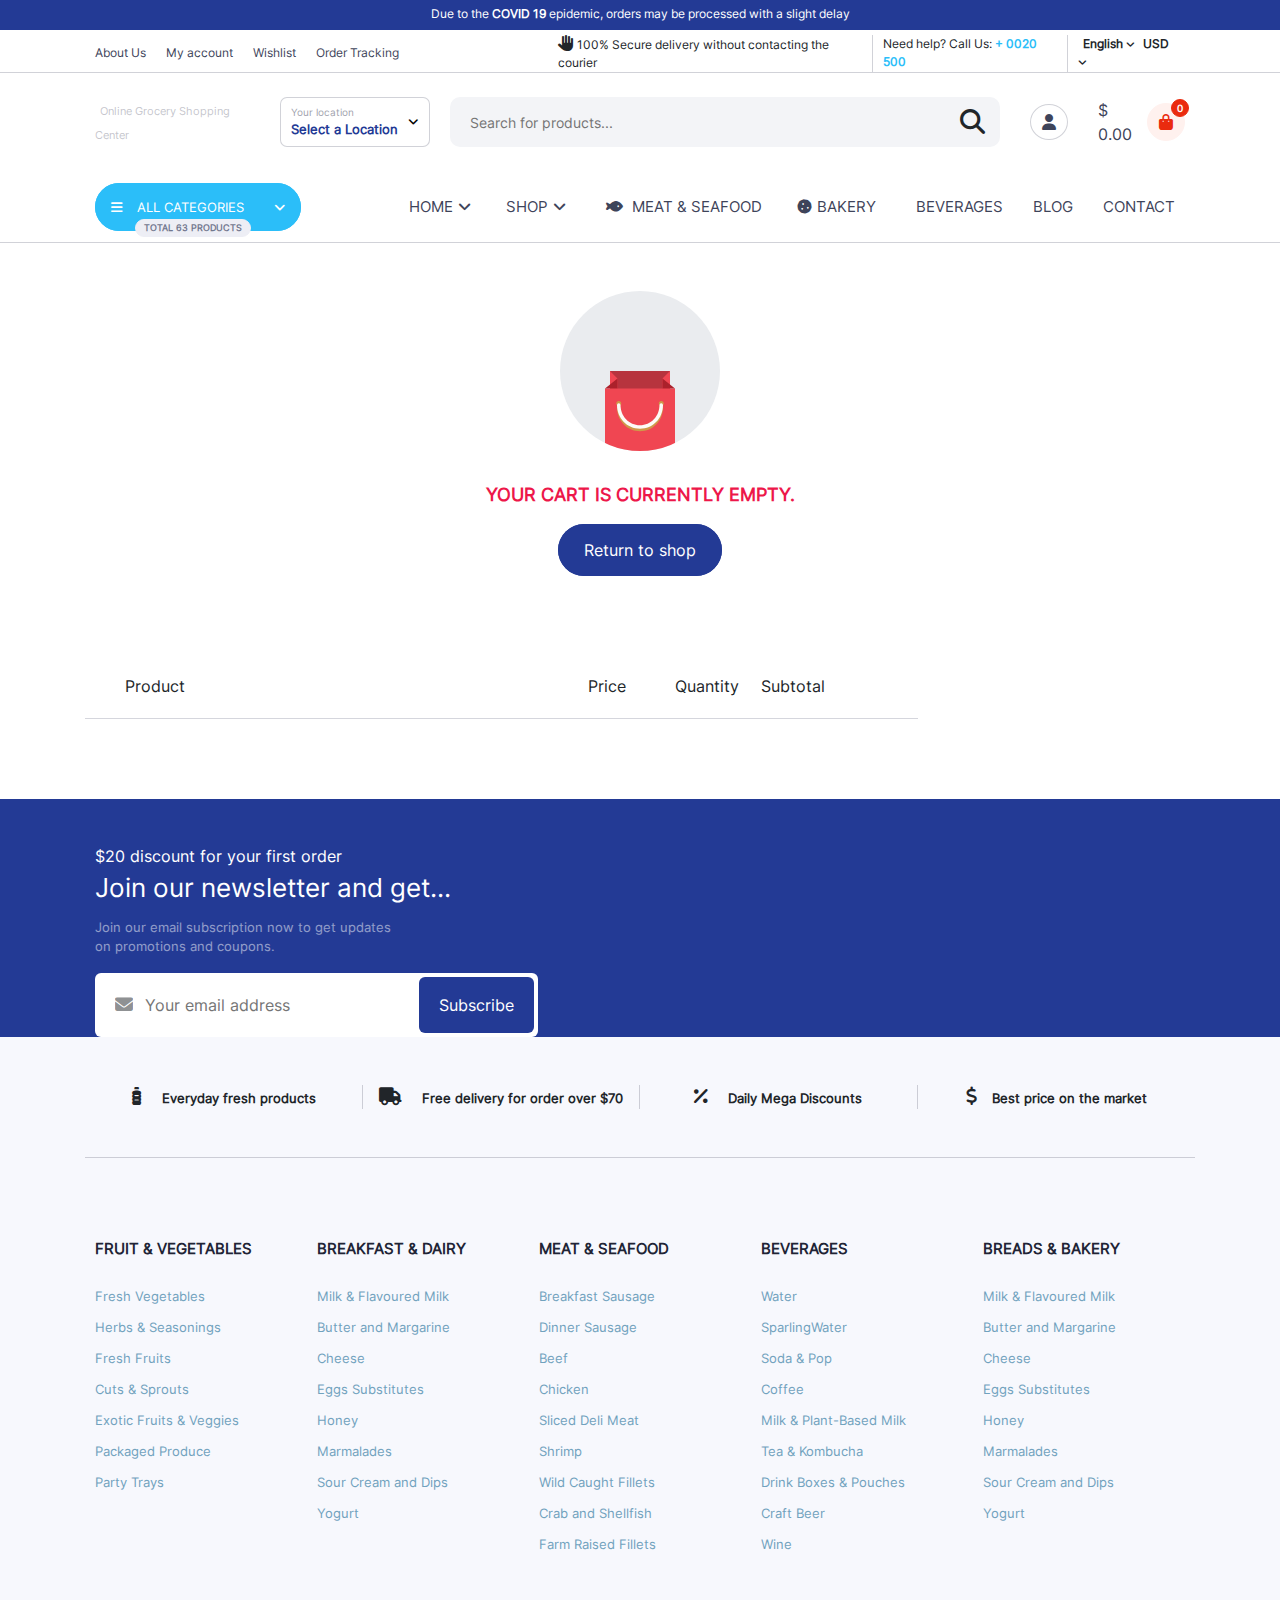
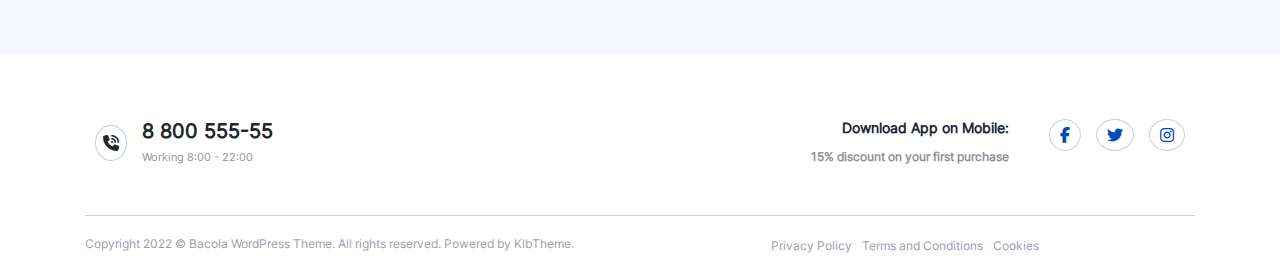
==== cart.html @ cf92d52d "create basket" ====
<!DOCTYPE html>
<html lang="en">

<head>
    <meta charset="UTF-8">
    <meta http-equiv="X-UA-Compatible" content="IE=edge">
    <meta name="viewport" content="width=device-width, initial-scale=1.0">
    <title>Bacola - Grocery Market and Food Theme</title>
    <link rel="stylesheet" href="https://cdnjs.cloudflare.com/ajax/libs/animate.css/4.1.1/animate.min.css" />
    <link rel="stylesheet" type="text/css" href="assets/slick/slick.css" />
    <link rel="stylesheet" type="text/css" href="assets/slick/slick-theme.css" />
    <link rel="stylesheet" href="assets/css/bootstrap.css">
    <link rel="stylesheet" href="assets/css/style.css">
    <link rel="icon" href="https://klbtheme.com/bacola/wp-content/uploads/2021/08/favicon.png">
    <link rel="stylesheet" href="https://cdnjs.cloudflare.com/ajax/libs/font-awesome/6.1.1/css/all.min.css">

</head>

<body>
    <header>
        <div class="header_top">
            <div class="container text-center">
                <span>Due to the <strong>COVID 19</strong> epidemic, orders may be processed with a slight delay</span>
            </div>
        </div>
        <div class="header_two">
            <div class="container">
                <div class="row align-items-center justify-content-between">
                    <div class="two_left col-lg-4">
                        <ul class="d-flex ">
                            <li><a href="">About Us</a></li>
                            <li><a href="">My account</a></li>
                            <li><a href="">Wishlist</a></li>
                            <li><a href="">Order Tracking</a></li>
                        </ul>
                    </div>
                    <div class="two_right  col-lg-7 ">
                        <div class="d-flex justify-content-end">
                            <div class="two_right_left  ">
                                <span><i class="fa-solid fa-hand hand"></i> 100% Secure delivery without contacting the
                                    courier</span>
                            </div>
                            <div class="two_right_center ">
                                <span>Need help? Call Us: <strong><a href="tel">+ 0020 500</a></strong></span>
                            </div>
                            <div class="two_right_right ">
                                <span class="lang">English <i class="fa-solid fa-angle-down"></i>
                                    <div class="lang_down">
                                        <ul>
                                            <li><span>English</span></li>
                                            <li><span>Spanish</span></li>
                                            <li><span>German</span></li>
                                        </ul>
                                    </div>
                                </span>
                                <span class="currency">USD <i class="fa-solid fa-angle-down"></i>
                                    <div class="lang_down">
                                        <ul>
                                            <li><span>USD</span></li>
                                            <li><span>INR</span></li>
                                            <li><span>GBP</span></li>
                                        </ul>
                                    </div>
                                </span>
                            </div>
                        </div>
                    </div>
                </div>
            </div>
        </div>
        <div class="header_three py-4">
            <div class="container">
                <div class="row">
                    <div class="header_three_left col-lg-2">
                        <a href="index.html"><img
                                src="https://klbtheme.com/bacola/wp-content/uploads/2021/04/bacola-logo.png" alt="">
                            <span>Online Grocery Shopping Center</span></a>
                    </div>
                    <div class="header_three_center col-lg-8 d-flex justify-content-between align-items-center">
                        <div class="location d-flex justify-content-end align-items-center">
                            <button id="myBtn" class="d-flex justify-content-end align-items-center">
                                <div class="location_left d-flex flex-column">
                                    <span class="location_top">Your location</span>
                                    <span class="location_bottom">Select a Location</span>
                                </div>
                                <div class="location_right">
                                    <i class="fa-solid fa-angle-down"></i>
                                </div>
                            </button>
                            <div id="myModal" class="modal">
                                <div class="modal-content ">
                                    <span class="close text-end">&times;</span>
                                    <h6>Choose your Delivery Location</h6>
                                    <p>Enter your address and we will specify the offer for your area.</p>
                                    <form action="">
                                        <i class="fa-solid fa-magnifying-glass"></i>
                                        <input type="text" placeholder="Search your area">
                                    </form>
                                    <div class="cities">
                                        <div class="place">
                                            Select A Location
                                        </div>
                                        <div class="place">
                                            Alabama
                                        </div>
                                        <div class="place">
                                            Alaska
                                        </div>
                                        <div class="place">
                                            Arizona
                                        </div>
                                        <div class="place">
                                            California
                                        </div>
                                        <div class="place">
                                            Colorado
                                        </div>
                                        <div class="place">
                                            Florida
                                        </div>
                                        <div class="place">
                                            Georgia
                                        </div>
                                        <div class="place">
                                            Kansas
                                        </div>
                                        <div class="place">
                                            Minnesota
                                        </div>
                                        <div class="place">
                                            New York
                                        </div>
                                        <div class="place">
                                            Washington
                                        </div>
                                    </div>
                                </div>
                            </div>
                        </div>
                        <div class="search">
                            <form action="">
                                <input type="text" placeholder="Search for products...">
                                <i class="fa-solid fa-magnifying-glass search_icon"></i>
                            </form>
                        </div>
                    </div>
                    <div class="header_three_right col-lg-2 d-flex  align-items-center">
                        <div class="login_btn">
                            <a href="">
                                <i class="fa-solid fa-user"></i>
                            </a>
                        </div>
                        <div class="basket_btn">
                            <a href="cart.html" class=" d-flex justify-content-end align-items-center">
                                <div class="cart_price">
                                    <span class="currency_symbol">$</span>
                                    <span class="price">0.00</span>
                                </div>
                                <div class="cart_icon">
                                    <i class="fa-solid fa-bag-shopping">
                                        <span id="prod_count" class="count">0</span>
                                    </i>

                                </div>
                            </a>
                        </div>
                    </div>
                </div>
            </div>
        </div>
        <div class="header_four py-2">
            <div class="container">
                <div class="row  align-items-center">
                    <div class="four_left col-lg-3">
                        <span class="four_span_top"><i class="fa-solid fa-bars bar"></i>ALL CATEGORIES<i
                                class="fa-solid fa-angle-down angel_categories"></i></span>
                        <span class="four_span_bottom">TOTAL 63 PRODUCTS</span>
                        <div class="four_left_categories">
                            <ul>
                                <li class="category_parent fresh"><a href=""><i class="fa-solid fa-apple-whole"></i>
                                        Fruit &
                                        Vegetabels <i class="fa-solid fa-angle-right icon_right"></i></a>
                                    <div class="fruit_dropdown">
                                        <ul>
                                            <li>Cuts & Sprouts</li>
                                            <li> Exotic Fruits & Veggies</li>
                                            <li>Fresh Fruits</li>
                                            <li>Fresh Vegetabels</li>
                                            <li>Herbs & Seasonings</li>
                                            <li>Packaged Produce</li>
                                            <li>Party Trays</li>
                                        </ul>
                                    </div>

                                </li>
                                <li class="category_parent"><a href=""><i class="fa-solid fa-bacon"></i> Meats &
                                        Seafood</a></li>
                                <li class="category_parent"><a href=""><i class="fa-solid fa-egg"></i>Breakfast &
                                        Dairy</a></li>
                                <li class="category_parent beverages"><a href=""><i
                                            class="fa-solid fa-mug-hot"></i>Beverages <i
                                            class="fa-solid fa-angle-right icon_right"></i></a>
                                    <div class="beverages_dropdown">
                                        <ul>
                                            <li>Coffee</li>
                                            <li>Craft Beer</li>
                                            <li>Drink Boxes & Pounches</li>
                                            <li>Milk & Plant-Based Milk</li>
                                            <li>Soda & Pop</li>
                                            <li>Sparkling Water</li>
                                            <li>Tea & Kombucha</li>
                                            <li>Water</li>
                                            <li>Wine</li>
                                        </ul>
                                    </div>
                                </li>
                                <li class="category_parent"><a href=""><i class="fa-solid fa-cookie"></i>Breads &
                                        Bakery</a></li>
                                <li class="category_parent"><a href=""><i class="fa-solid fa-snowflake"></i>Frozen
                                        Foods</a></li>
                                <li class="category_parent"><a href=""><i class="fa-solid fa-candy-cane"></i>Biscuit &
                                        Snacks</a></li>
                                <li class="category_parent"><a href=""><i class="fa-solid fa-seedling"></i>Grocery &
                                        Staples</a></li>
                            </ul>
                            <div class="link_ctgry">
                                <ul>
                                    <li class="link_category link-category_first"><a href="">Value of the Day</a>
                                    </li>
                                    <li class="link_category"><a href="">Top 100 Offers</a></li>
                                    <li class="link_category"><a href="">New Arrivals</a></li>
                                </ul>
                            </div>

                        </div>
                    </div>
                    <div class="four_right col-lg-9">
                        <ul class="d-flex justify-content-end align-items-center">
                            <li class="fourth_first_li categorie_li"><a class="category_a" href="">HOME<i
                                        class="fa-solid fa-angle-down angel_categories"></i></a>
                                <ul class="home_down">
                                    <li><a href="">Home 1</a></li>
                                    <li><a href="">Home 2</a></li>
                                    <li><a href="">Home 3</a></li>
                                    <li><a href="">Home 4</a></li>
                                    <li><a href="">Home 5</a></li>
                                </ul>
                            </li>
                            <li class="categorie_li shop"><a class="category_a" href="">SHOP<i
                                        class="fa-solid fa-angle-down angel_categories"></i></a>
                                <div class="shop_down ">
                                    <div class="shop_div">
                                        <div class="span_text"><span>Shop Lists</span></div>
                                        <ul>
                                            <li><a href="">Shop Default</a></li>
                                            <li><a href="">Shop Ride Sidebar</a></li>
                                            <li><a href="">Shop Wide</a></li>
                                            <li><a href="">List Left Sidebar</a></li>
                                            <li><a href="">Load More Button</a></li>
                                            <li><a href="">Infinite Scrolling</a></li>
                                        </ul>
                                    </div>
                                    <div class="shop_div">
                                        <div class="span_text"><span>Product Details</span></div>
                                        <ul>
                                            <li><a href="">Product Default</a></li>
                                            <li><a href="">Product Variable</a></li>
                                            <li><a href="">Product Grouped</a></li>
                                            <li><a href="">Product External</a></li>
                                            <li><a href="">Product Downloadbele</a></li>
                                            <li><a href="">Product With Video</a></li>
                                        </ul>
                                    </div>
                                    <div class="shop_div">
                                        <div class="span_text"><span>Product Types</span></div>
                                        <ul>
                                            <li><a href="">Single Type 1</a></li>
                                            <li><a href="">Single Type 2</a></li>
                                            <li><a href="">Single Type 3</a></li>
                                            <li><a href="">Single Type 4</a></li>
                                            <li><a href="">Thumbnails Left</a></li>
                                            <li><a href="">Zoom Image</a></li>
                                        </ul>
                                    </div>
                                    <div class="shop_div">
                                        <div class="span_text"><span>Shop Pages</span></div>
                                        <ul>
                                            <li><a href="">Cart</a></li>
                                            <li><a href="">Checkout</a></li>
                                            <li><a href="">My account</a></li>
                                            <li><a href="">Wishlist</a></li>
                                            <li><a href="">Order Tracking</a></li>
                                            <li><a href="">Order on Whatsapp</a></li>
                                        </ul>
                                    </div>
                                    <div class="shop_div">
                                        <div class="span_text"><span>Shop Layouts</span></div>
                                        <ul>
                                            <li><a href="">Two Columns</a></li>
                                            <li><a href="">Three Columns</a></li>
                                            <li><a href="">Three Columns Wide</a></li>
                                            <li><a href="">Four Columns</a></li>
                                            <li><a href="">Four Columns Wide</a></li>
                                            <li><a href="">Five Columns Wide</a></li>
                                        </ul>
                                    </div>
                                </div>
                            </li>
                            <li class="categorie_li"><a class="category_a" href=""><i class="fa-solid fa-fish"></i> MEAT
                                    & SEAFOOD</a></li>
                            <li class="categorie_li"><a class="category_a" href=""><i
                                        class="fa-solid fa-cookie"></i>BAKERY</a></li>
                            <li class="categorie_li"><a class="category_a" href=""><i
                                        class="fa-thin fa-mug-saucer"></i>BEVERAGES</a></li>
                            <li class="categorie_li"><a class="category_a" href="">BLOG</a></li>
                            <li class="categorie_li"><a class="category_a" href="">CONTACT</a></li>
                        </ul>
                    </div>
                </div>
            </div>
        </div>
        <div class="header_mobile py-2">
            <div class="container-fluid">
                <div class="row">
                    <div class="mobile_left col-4">
                        <i id="open_menu" class="fa-solid fa-bars"></i>
                    </div>
                    <div class="mobile_center col-4">
                        <a href="">
                            <img src="https://klbtheme.com/bacola/wp-content/uploads/2021/04/bacola-logo-mobile.png"
                                alt="">
                        </a>
                    </div>
                    <div class="mobile_right col-4">
                        <div class="basket_btn d-flex justify-content-end align-items-center">

                            <div class="cart_icon">
                                <i class="fa-solid fa-bag-shopping">
                                    <span class="count">0</span>
                                </i>

                            </div>
                            </a>
                        </div>
                    </div>
                </div>
            </div>
        </div>
        <div class="header_menu animate__animated">
            <div class="container-fluid">
                <div class="menu_top py-3 d-flex justify-content-between align-items-center">
                    <div class="menu_top_left">
                        <a href="">
                            <img src="https://klbtheme.com/bacola/wp-content/uploads/2021/04/bacola-logo.png" alt="">
                        </a>
                    </div>
                    <div class="menu_top_right ">
                        <span id="close_menu"><i class="fa-solid fa-xmark"></i></span>
                    </div>
                </div>
                <div class="menu_location">
                    <button id="myBtn_menu" class="d-flex justify-content-between align-items-center">
                        <div class="location_left d-flex flex-column">
                            <span class="location_top">Your location</span>
                            <span class="location_bottom">Select a Location</span>
                        </div>
                        <div class="location_right">
                            <i class="fa-solid fa-angle-down"></i>
                        </div>
                    </button>
                    <div id="myModal_menu" class="modal_menu">
                        <div class="modal-content_menu ">
                            <div class="modal_menu_top d-flex justify-content-between">
                                <div class="modal_content_text">
                                    <h6>Choose your Delivery Location</h6>
                                    <p>Enter your address and we will specify the offer for your area.</p>
                                </div>
                                <div class="close_menu">
                                    <span class=" ">&times;</span>
                                </div>
                            </div>
                            <div class="form_menu">
                                <form action="">
                                    <i class="fa-solid fa-magnifying-glass"></i>
                                    <input type="text" placeholder="Search your area">
                                </form>
                                <div class="cities">
                                    <div class="place">
                                        Select A Location
                                    </div>
                                    <div class="place">
                                        Alabama
                                    </div>
                                    <div class="place">
                                        Alaska
                                    </div>
                                    <div class="place">
                                        Arizona
                                    </div>
                                    <div class="place">
                                        California
                                    </div>
                                    <div class="place">
                                        Colorado
                                    </div>
                                    <div class="place">
                                        Florida
                                    </div>
                                    <div class="place">
                                        Georgia
                                    </div>
                                    <div class="place">
                                        Kansas
                                    </div>
                                    <div class="place">
                                        Minnesota
                                    </div>
                                    <div class="place">
                                        New York
                                    </div>
                                    <div class="place">
                                        Washington
                                    </div>
                                </div>
                            </div>
                        </div>
                    </div>
                </div>
                <div class="menu_all_categories ">
                    <div class="four_top_span d-flex justify-content-between align-items-center">
                        <i class="fa-solid fa-bars bar"></i>
                        <span class="four_span_top"></i>ALL CATEGORIES</span>
                        <i class="fa-solid fa-angle-down angel_categories"></i>
                    </div>
                    <div class="four_left_categories">
                        <ul class="ul_menu">
                            <li class="category_parent fresh_mobile  align-items-center">
                                <div class="fresh d-flex justify-content-between align-items-center">
                                    <a href=""><i class="fa-solid fa-apple-whole"></i>
                                        Fruit &
                                        Vegetabels</a> <i class="fa-solid fa-angle-right icon_right"></i>
                                </div>
                                <div class="fruit_dropdown_mobile ">
                                    <ul class="ul_next">
                                        <li>Cuts & Sprouts</li>
                                        <li> Exotic Fruits & Veggies</li>
                                        <li>Fresh Fruits</li>
                                        <li>Fresh Vegetabels</li>
                                        <li>Herbs & Seasonings</li>
                                        <li>Packaged Produce</li>
                                        <li>Party Trays</li>
                                    </ul>
                                </div>

                            </li>
                            <li class="category_parent"><a href=""><i class="fa-solid fa-bacon"></i> Meats &
                                    Seafood</a></li>
                            <li class="category_parent"><a href=""><i class="fa-solid fa-egg"></i>Breakfast &
                                    Dairy</a></li>
                            <li class="category_parent beverages_mobile">
                                <div class="beverages d-flex justify-content-between align-items-center">
                                    <a href=""><i class="fa-solid fa-mug-hot"></i>Beverages</a>
                                    <i class="fa-solid fa-angle-right icon_right"></i>
                                </div>
                                <div class="beverages_dropdown_mobile">
                                    <ul class="ul_next">
                                        <li>Coffee</li>
                                        <li>Craft Beer</li>
                                        <li>Drink Boxes & Pounches</li>
                                        <li>Milk & Plant-Based Milk</li>
                                        <li>Soda & Pop</li>
                                        <li>Sparkling Water</li>
                                        <li>Tea & Kombucha</li>
                                        <li>Water</li>
                                        <li>Wine</li>
                                    </ul>
                                </div>
                            </li>
                            <li class="category_parent"><a href=""><i class="fa-solid fa-cookie"></i>Breads &
                                    Bakery</a></li>
                            <li class="category_parent"><a href=""><i class="fa-solid fa-snowflake"></i>Frozen
                                    Foods</a></li>
                            <li class="category_parent"><a href=""><i class="fa-solid fa-candy-cane"></i>Biscuit &
                                    Snacks</a></li>
                            <li class="category_parent"><a href=""><i class="fa-solid fa-seedling"></i>Grocery &
                                    Staples</a></li>
                        </ul>
                        <div class="link_ctgry">
                            <div class="link-category_menu"></div>
                            <ul class="ul_menu">
                                <li class="link_category link-category_first"><a href="">Value of the Day</a>
                                </li>
                                <li class="link_category"><a href="">Top 100 Offers</a></li>
                                <li class="link_category"><a href="">New Arrivals</a></li>
                            </ul>
                        </div>

                    </div>
                </div>
                <div class="menu_navigation">
                    <span>Site Navigation</span>
                    <div class="navigation_menu_border"></div>
                </div>
                <div class="menu_categories  ">
                    <ul class="shop_all_menu">
                        <li class="fourth_first_li categorie_li">
                            <div class="home_menu d-flex justify-content-between align-items-center">
                                <a class="category_a" href="">HOME</a><i
                                    class="fa-solid fa-angle-down angel_categories"></i>
                            </div>
                            <ul class="home_down_mobile">
                                <li><a href="">Home 1</a></li>
                                <li><a href="">Home 2</a></li>
                                <li><a href="">Home 3</a></li>
                                <li><a href="">Home 4</a></li>
                                <li><a href="">Home 5</a></li>
                            </ul>
                        </li>
                        <li class="categorie_li shop">
                            <div class="shop_menu d-flex justify-content-between align-items-center">
                                <a class="category_a" href="">SHOP</a>
                                <i class="fa-solid fa-angle-down angel_categories"></i>
                            </div>
                            <div class="shop_down_mobile">
                                <div class="shop_div">
                                    <div class="shop_down_one">
                                        <div
                                            class="shop_dropdown_menu d-flex justify-content-between align-items-center">
                                            <a href="">Shop Lists</a>
                                            <i class="fa-solid fa-angle-down angel_categories"></i>
                                        </div>
                                        <ul class="shop_down_mobile_one">
                                            <li><a href="">Shop Default</a></li>
                                            <li><a href="">Shop Ride Sidebar</a></li>
                                            <li><a href="">Shop Wide</a></li>
                                            <li><a href="">List Left Sidebar</a></li>
                                            <li><a href="">Load More Button</a></li>
                                            <li><a href="">Infinite Scrolling</a></li>
                                        </ul>
                                    </div>
                                </div>
                                <div class="shop_div">
                                    <div class="shop_down_two">
                                        <div
                                            class="shop_dropdown_menu d-flex justify-content-between align-items-center">
                                            <a href="">Product Details</a>
                                            <i class="fa-solid fa-angle-down angel_categories"></i>
                                        </div>
                                        <ul class="shop_down_mobile_two">
                                            <li><a href="">Product Default</a></li>
                                            <li><a href="">Product Variable</a></li>
                                            <li><a href="">Product Grouped</a></li>
                                            <li><a href="">Product External</a></li>
                                            <li><a href="">Product Downloadbele</a></li>
                                            <li><a href="">Product With Video</a></li>
                                        </ul>
                                    </div>
                                </div>
                                <div class="shop_div">
                                    <div class="shop_down_three">

                                        <div
                                            class="shop_dropdown_menu d-flex justify-content-between align-items-center">
                                            <a href="">Product Types</a>
                                            <i class="fa-solid fa-angle-down angel_categories"></i>
                                        </div>
                                        <ul class="shop_down_mobile_three">
                                            <li><a href="">Single Type 1</a></li>
                                            <li><a href="">Single Type 2</a></li>
                                            <li><a href="">Single Type 3</a></li>
                                            <li><a href="">Single Type 4</a></li>
                                            <li><a href="">Thumbnails Left</a></li>
                                            <li><a href="">Zoom Image</a></li>
                                        </ul>
                                    </div>

                                </div>
                                <div class="shop_div">
                                    <div class="shop_down_four">
                                        <div
                                            class="shop_dropdown_menu d-flex justify-content-between align-items-center">
                                            <a href="">Shop Pages</a>
                                            <i class="fa-solid fa-angle-down angel_categories"></i>
                                        </div>
                                        <ul class="shop_down_mobile_four">
                                            <li><a href="">Cart</a></li>
                                            <li><a href="">Checkout</a></li>
                                            <li><a href="">My account</a></li>
                                            <li><a href="">Wishlist</a></li>
                                            <li><a href="">Order Tracking</a></li>
                                            <li><a href="">Order on Whatsapp</a></li>
                                        </ul>
                                    </div>
                                </div>
                                <div class="shop_div">
                                    <div class="shop_down_five">

                                        <div
                                            class="shop_dropdown_menu d-flex justify-content-between align-items-center">
                                            <a href="">Shop Layouts</a>
                                            <i class="fa-solid fa-angle-down angel_categories"></i>
                                        </div>
                                        <ul class="shop_down_mobile_five">
                                            <li><a href="">Two Columns</a></li>
                                            <li><a href="">Three Columns</a></li>
                                            <li><a href="">Three Columns Wide</a></li>
                                            <li><a href="">Four Columns</a></li>
                                            <li><a href="">Four Columns Wide</a></li>
                                            <li><a href="">Five Columns Wide</a></li>
                                        </ul>
                                    </div>

                                </div>
                            </div>
                        </li>
                        <li class="categorie_li"><a class="category_a" href=""><i class="fa-solid fa-fish"></i> MEAT
                                & SEAFOOD</a></li>
                        <li class="categorie_li"><a class="category_a" href=""><i
                                    class="fa-solid fa-cookie"></i>BAKERY</a></li>
                        <li class="categorie_li"><a class="category_a" href=""><i
                                    class="fa-thin fa-mug-saucer"></i>BEVERAGES</a></li>
                        <li class="categorie_li"><a class="category_a" href="">BLOG</a></li>
                        <li class="categorie_li"><a class="category_a" href="">CONTACT</a></li>
                    </ul>
                </div>
                <div class="menu_comment">
                    <span>Copyright 2022 © Bacola WordPress Theme. All rights reserved. <span>Powered by
                            KlbTheme.</span></span>
                    <div class="comment_menu_border"></div>
                </div>
                <div class="menu_lang ">
                    <div class="lang_down_span d-flex justify-content-between align-items-center">
                        <span class="lang">English</span> <i class="fa-solid fa-angle-down"></i>
                    </div>
                    <div class="lang_down">
                        <ul>
                            <li><span>English</span></li>
                            <li><span>Spanish</span></li>
                            <li><span>German</span></li>
                        </ul>
                    </div>

                </div>
                <div class="menu_currency">
                    <div class="currency_down_span d-flex justify-content-between align-items-center">
                        <span class="currency">USD</span> <i class="fa-solid fa-angle-down"></i>
                    </div>
                    <div class="currency_down">
                        <ul>
                            <li><span>USD</span></li>
                            <li><span>INR</span></li>
                            <li><span>GBP</span></li>
                        </ul>
                    </div>

                </div>
            </div>
        </div>
    </header>
    <!-- end header section -->

    <section id="emptybasket" class="empty py-5 d-none">
        <div class="emptycart">
            <div class="iconsvg">
                <svg xmlns="http://www.w3.org/2000/svg" viewBox="0 0 280.028 280.028">
                    <path class="c-01" d="M35.004 0h210.02v78.758H35.004V0z" fill="#b7343e"></path>
                    <path class="c-02"
                        d="M262.527 61.256v201.27c0 9.626-7.876 17.502-17.502 17.502H35.004c-9.626 0-17.502-7.876-17.502-17.502V61.256h245.025z"
                        fill="#f04652"></path>
                    <path class="c-03"
                        d="M35.004 70.007h26.253V26.253L35.004 0v70.007zm183.767-43.754v43.754h26.253V0l-26.253 26.253z"
                        fill="#f04652"></path>
                    <path class="c-04"
                        d="M61.257 61.256V26.253L17.503 61.256h43.754zm157.514-35.003v35.003h43.754l-43.754-35.003z"
                        fill="#ab212b"></path>
                    <path class="c-05"
                        d="M65.632 105.01c-5.251 0-8.751 3.5-8.751 8.751s3.5 8.751 8.751 8.751 8.751-3.5 8.751-8.751c0-5.25-3.5-8.751-8.751-8.751zm148.764 0c-5.251 0-8.751 3.5-8.751 8.751s3.5 8.751 8.751 8.751 8.751-3.5 8.751-8.751c.001-5.25-3.501-8.751-8.751-8.751z"
                        fill="#cf984a"></path>
                    <path class="c-06"
                        d="M65.632 121.637c5.251 0 6.126 6.126 6.126 6.126 0 39.379 29.753 70.882 68.257 70.882s68.257-31.503 68.257-70.882c0 0 .875-6.126 6.126-6.126s6.126 6.126 6.126 6.126c0 46.38-35.003 83.133-80.508 83.133s-80.508-37.629-80.508-83.133c-.001-.001.874-6.126 6.124-6.126z"
                        fill="#cf984a"></path>
                    <path class="c-07"
                        d="M65.632 112.886c5.251 0 6.126 6.126 6.126 6.126 0 39.379 29.753 70.882 68.257 70.882s68.257-31.503 68.257-70.882c0 0 .875-6.126 6.126-6.126s6.126 6.126 6.126 6.126c0 46.38-35.003 83.133-80.508 83.133s-80.508-37.629-80.508-83.133c-.001 0 .874-6.126 6.124-6.126z"
                        fill="rgb(253, 251, 247)"></path>
                </svg>
            </div>
            <p class="textempty">YOUR CART IS CURRENTLY EMPTY.</p>
            <p>
                <a href="index.html">Return to shop</a>
            </p>
        </div>
    </section>
    <section id="fullbasket" class="full p-5">
        <div class="container">
            <div class="template col-lg-9 d-flex justify-content-between ">
                <div class="name col-lg-7   ">
                    <span class="productname">Product</span>
                </div><div class="col-lg-1">
                    <span >Price</span>
                </div><div class="countprod col-lg-1">
                    <span>Quantity</span>
                </div><div class="col-lg-1">
                    <span>Subtotal</span>
                </div>
                <div class="col-lg-1">
                </div>
            </div>
            
            
            <div class="row">
                <div id="list" class="full_left py-3 col-lg-9 ">
                   
                </div>
                <div class="full_right"></div>
            </div>
        </div>
    </section>

    <!-- footer section -->
    <section>
        <div class="subscribe_top pt-5">
            <div class="container">
                <div class="row">
                    <div class="subscribe_top_left col-lg-5">
                        <div class="top_left_text">
                            <h6>$20 discount for your first order</h6>
                            <h3>Join our newsletter and get...</h3>
                            <p>Join our email subscription now to get updates on promotions and coupons.</p>
                        </div>
                        <div class="top_left_input">
                            <i class="fa-solid fa-envelope email"></i>
                            <input class="input" type="email" placeholder="Your email address">
                            <input class="btn_input" type="submit" value="Subscribe">
                        </div>
                    </div>
                    <div class="subscribe_top_right col-lg-7 text-end">
                        <img src="https://klbtheme.com/bacola/wp-content/uploads/2021/04/coupon.png" alt="">
                    </div>
                </div>
            </div>
        </div>
    </section>
    <footer>
        <div class="footer_icon">
            <div class="container">
                <div class="row py-5">
                    <div class="icon_box col-lg-3">
                        <i class="fa-solid fa-bottle-water"></i>
                        <span>Everyday fresh products</span>
                    </div>
                    <div class="icon_box col-lg-3">
                        <i class="fa-solid fa-truck"></i>
                        <span>Free delivery for order over $70</span>
                    </div>
                    <div class="icon_box col-lg-3">
                        <i class="fa-solid fa-percent"></i>
                        <span>Daily Mega Discounts</span>
                    </div>
                    <div id="icon_last" class="icon_box col-lg-3"><i class="fa-solid fa-dollar-sign "></i><span>Best
                            price
                            on the market</span></div>
                </div>
            </div>
        </div>
        <div class="footer_text">
            <div class="container">
                <div class="row py-7">
                    <div class="text_box col-lg-2-5">
                        <span>FRUIT & VEGETABLES</span>
                        <ul>
                            <li><a href="">Fresh Vegetables</a></li>
                            <li><a href="">Herbs & Seasonings</a></li>
                            <li><a href="">Fresh Fruits</a></li>
                            <li><a href="">Cuts & Sprouts</a></li>
                            <li><a href="">Exotic Fruits & Veggies</a></li>
                            <li><a href="">Packaged Produce</a></li>
                            <li><a href="">Party Trays</a></li>
                        </ul>
                    </div>
                    <div class="text_box col-lg-2-5">
                        <span>BREAKFAST & DAIRY</span>
                        <ul>
                            <li><a href="">Milk & Flavoured Milk</a></li>
                            <li><a href="">Butter and Margarine</a></li>
                            <li><a href="">Cheese</a></li>
                            <li><a href="">Eggs Substitutes</a></li>
                            <li><a href="">Honey</a></li>
                            <li><a href="">Marmalades</a></li>
                            <li><a href="">Sour Cream and Dips</a></li>
                            <li><a href="">Yogurt</a></li>
                        </ul>
                    </div>
                    <div class="text_box col-lg-2-5">
                        <span>MEAT & SEAFOOD</span>
                        <ul>
                            <li><a href="">Breakfast Sausage</a></li>
                            <li><a href="">Dinner Sausage</a></li>
                            <li><a href="">Beef</a></li>
                            <li><a href="">Chicken</a></li>
                            <li><a href="">Sliced Deli Meat</a></li>
                            <li><a href="">Shrimp</a></li>
                            <li><a href="">Wild Caught Fillets</a></li>
                            <li><a href="">Crab and Shellfish</a></li>
                            <li><a href="">Farm Raised Fillets</a></li>
                        </ul>
                    </div>
                    <div class="text_box col-lg-2-5">
                        <span>BEVERAGES</span>
                        <ul>
                            <li><a href="">Water</a></li>
                            <li><a href="">SparlingWater</a></li>
                            <li><a href="">Soda & Pop</a></li>
                            <li><a href="">Coffee</a></li>
                            <li><a href="">Milk & Plant-Based Milk</a></li>
                            <li><a href="">Tea & Kombucha</a></li>
                            <li><a href="">Drink Boxes & Pouches</a></li>
                            <li><a href="">Craft Beer</a></li>
                            <li><a href="">Wine</a></li>
                        </ul>
                    </div>
                    <div class="text_box col-lg-2-5">
                        <span>BREADS & BAKERY</span>
                        <ul>
                            <li><a href="">Milk & Flavoured Milk</a></li>
                            <li><a href="">Butter and Margarine</a></li>
                            <li><a href="">Cheese</a></li>
                            <li><a href="">Eggs Substitutes</a></li>
                            <li><a href="">Honey</a></li>
                            <li><a href="">Marmalades</a></li>
                            <li><a href="">Sour Cream and Dips</a></li>
                            <li><a href="">Yogurt</a></li>
                        </ul>
                    </div>
                </div>
            </div>
        </div>
        <div class="footer_contact pt-3">
            <div class="container">
                <div class="row py-5">
                    <div class="contact_left col-lg-3 col-12  d-flex align-items-center">
                        <div class="phone_icon">
                            <i class="fa-solid fa-phone-volume"></i>
                        </div>
                        <div class="phone_number">
                            <h4>8 800 555-55</h4>
                            <span>Working 8:00 - 22:00</span>
                        </div>
                    </div>
                    <div class="contact_right justify-content-end col-lg-9 col-12 d-flex align-items-center">
                        <div class="mobile_app d-flex ">
                            <div class="app_content text-end">
                                <h6>Download App on Mobile:</h6>
                                <span>15% discount on your first purchase</span>
                            </div>
                            <div class="app_img">
                                <a href=""><img
                                        src="https://klbtheme.com/bacola/wp-content/uploads/2021/04/google-play.png"
                                        alt=""></a>
                                <a href=""><img
                                        src="https://klbtheme.com/bacola/wp-content/uploads/2021/04/app-store.png"
                                        alt=""></a>
                            </div>
                        </div>
                        <div class="social">
                            <ul class="d-flex ">
                                <li><a href=""><i class="fa-brands fa-facebook-f"></i></a></li>
                                <li><a href=""><i class="fa-brands fa-twitter"></i></li></a>
                                <li><a href=""><i class="fa-brands fa-instagram"></i></a></li>
                            </ul>



                        </div>
                    </div>
                </div>
            </div>
        </div>
        <div class="footer_bottom py-3">
            <div class="container d-flex justify-content-between align-items-center">
                <div class="footer_bottom_left">
                    <p>Copyright 2022 © Bacola WordPress Theme. All rights reserved. Powered by KlbTheme.</p>
                </div>
                <div class="footer_bottom_center">
                    <ul class="d-flex">
                        <li><a href="">Privacy Policy</a></li>
                        <li><a href="">Terms and Conditions</a></li>
                        <li><a href="">Cookies</a></li>
                    </ul>
                </div>
                <div class="footer_bottom_right ">
                    <a href="">
                        <img src="https://klbtheme.com/bacola/wp-content/uploads/2021/04/payments.jpg" alt="">
                    </a>
                </div>
            </div>
        </div>

        <div class="footer_mobile d-none">
            <div class="footer_search d-none">
                <div class="search_div">
                    <form action="">
                        <input type="text" placeholder="Search for products... ">
                        <i class="fa-solid fa-magnifying-glass"></i>
                    </form>
                </div>
            </div>
            <div class="container-fluid">
                <ul class="d-flex justify-content-between">
                    <li><a href=""><i class="fa-solid fa-store"></i><span>Store</span></a></li>
                    <li id="search_menu"><a href=""><i class="fa-solid fa-magnifying-glass"></i><span>Search</span></a>
                    </li>
                    <li><a href=""><i class="fa-solid fa-heart"></i><span>Wishlist</span></a></li>
                    <li><a href=""><i class="fa-solid fa-user"></i><span>Account</span></a></li>
                    <li id="category_icon"><a href=""><i class="fa-solid fa-bars"></i><span>Categories</span></a></li>
                </ul>

            </div>
        </div>

    </footer>
    <script src="assets/js/jquery.js"></script>
    <script type="text/javascript" src="//code.jquery.com/jquery-1.11.0.min.js"></script>
    <script type="text/javascript" src="//code.jquery.com/jquery-migrate-1.2.1.min.js"></script>
    <script type="text/javascript" src="assets/slick/slick.min.js"></script>
    <script src="assets/js/main.js"></script>
</body>

</html>
---- assets/css/style.css ----
@media only screen and (max-width: 576px) {
  .header_two,
  .header_three,
  .header_four {
    display: none;
  }
  .footer_mobile {
    display: block !important;
  }
  .header_mobile {
    position: fixed;
    z-index: 400;
    background-color: #fff;
    top: 0;
    display: block !important;
  }
  .header_mobile .mobile_left i {
    margin-top: 7px;
    font-size: 20px;
    cursor: pointer;
  }
  .header_mobile .mobile_center a img {
    width: 90% !important;
  }
  .header_mobile .cart_icon i {
    padding: 10px 11px;
    border-radius: 50%;
    position: relative;
    color: #3e445a;
  }
  .header_mobile .cart_icon .count {
    position: absolute;
    right: -5px;
    top: -5px;
    border: 1px solid #EA2B0F;
    background-color: #EA2B0F;
    border-radius: 50%;
    padding: 3px 5px;
    font-size: 10px;
    color: #fff;
  }
  .subscribe_top .subscribe_top_right img {
    width: 100%;
  }
  .footer_icon .icon_box {
    text-align: left !important;
  }
  .footer_icon .icon_box .fa-truck {
    font-size: 10px;
  }
  .footer_contact .contact_right {
    margin-top: 40px;
    display: block !important;
  }
  .footer_contact .contact_right .mobile_app {
    margin-bottom: 20px;
    display: block !important;
  }
  .footer_contact .contact_right .mobile_app .app_content {
    text-align: left !important;
    margin-bottom: 20px;
  }
  .footer_contact .contact_right .social ul li a i {
    margin-left: 0;
    margin-right: 10px;
  }
  .footer_bottom .container {
    display: block !important;
  }
  .footer_bottom .footer_bottom_center {
    margin-top: 20px;
    margin-left: 0px !important;
  }
  .footer_bottom .footer_bottom_right {
    display: none !important;
  }
  .product_categories .prod_categ {
    display: block !important;
  }
  .product_categories .prod_categ_left {
    width: 100%;
  }
  .product_categories .prod_categ_right {
    width: 100%;
    display: -webkit-box;
    display: -ms-flexbox;
    display: flex;
    -webkit-box-pack: justify;
        -ms-flex-pack: justify;
            justify-content: space-between;
    -ms-flex-wrap: wrap;
        flex-wrap: wrap;
  }
  .product_categories .prod_categ_right .product_details {
    width: 50%;
  }
  .slider .sliderall img {
    width: 100%;
    -o-object-fit: cover !important;
       object-fit: cover !important;
    height: 280px;
  }
  .slider .sliderall .slider_one .slider_content, .slider .sliderall .slider_two .slider_content {
    width: 100%;
  }
  .slider .sliderall .slider_one .slider_content .content_main, .slider .sliderall .slider_two .slider_content .content_main {
    width: 50%;
    margin-bottom: 0;
  }
  .slider .sliderall .slider_one .slider_content .content_main h3, .slider .sliderall .slider_two .slider_content .content_main h3 {
    font-size: 20px;
  }
  .slider .sliderall .slider_one .slider_content .content_main .content_main_text, .slider .sliderall .slider_two .slider_content .content_main .content_main_text {
    font-size: 12px;
  }
  .slider .sliderall .slider_one .slider_content .content-footer .price, .slider .sliderall .slider_two .slider_content .content-footer .price {
    font-size: 24px !important;
  }
  .slider .sliderall .slider_one .slider_content .shop_now, .slider .sliderall .slider_two .slider_content .shop_now {
    padding: 10px 20px;
  }
  .product_view .view_right .view_product .view_product_box {
    height: 420px;
  }
  .product_view .view_right .view_product .view_product_box .view_product_position {
    bottom: 3%;
  }
  .product_view .view_right .view_product .view_product_box .view_product_position span {
    padding: 8px 10px;
  }
  .product_view .view_right .view_product .view_product_box .view_product_position .spanwidth {
    padding: 8px 10px;
  }
  .product_reklam {
    display: block !important;
  }
  .product_reklam .reklam_text {
    width: 70%;
    padding: 1.4rem 2rem !important;
  }
  .product_reklam .reklam_text .span_head {
    margin-bottom: 5px;
  }
  .product_reklam .reklam_text .span_head span {
    font-size: 12px !important;
  }
  .product_reklam .reklam_text h3 {
    font-size: 1rem;
  }
  .slider_product .product_top .best_seller {
    width: 70%;
  }
  .slider_product .product_top .view_all a {
    padding: 10px 17px !important;
  }
  .product_list .view_product_box {
    height: 420px !important;
  }
  .product_list .view_product_box .product_main .view_product_position {
    bottom: 3% !important;
  }
  .product_list .view_product_box .product_main .view_product_position span {
    padding: 8px 10px !important;
  }
  .product_list .view_product_box .product_main .view_product_position .spanwidth {
    padding: 8px 10px !important;
  }
  .product_information .img_box {
    margin-bottom: 10px;
  }
  .product_imglink .imglink_box {
    margin-bottom: 10px;
  }
  .shop_mobile {
    display: block !important;
  }
  .section_first .section_left {
    display: none;
  }
  .section_first .section_right .section_right_top .section_right_top_mob {
    display: block !important;
  }
  .section_first .section_right .section_right_top .section_right_top_desk {
    display: none;
  }
}

.section_first .section_left .left_categories h4 {
  font-size: 14px;
  margin-bottom: 20px;
  font-weight: bold;
}

.section_first .section_left .left_categories .categories .ul_categories {
  padding: 0;
  color: #71778E;
}

.section_first .section_left .left_categories .categories .ul_categories li {
  margin: 5px 0;
}

.section_first .section_left .left_categories .categories .ul_categories li a {
  color: #71778E;
}

.section_first .section_left .left_categories .categories .ul_categories li .categ_down {
  display: -webkit-box;
  display: -ms-flexbox;
  display: flex;
  -webkit-box-pack: justify;
      -ms-flex-pack: justify;
          justify-content: space-between;
  -webkit-box-align: center;
      -ms-flex-align: center;
          align-items: center;
}

.section_first .section_left .left_categories .categories .ul_categories li .ul_beverages,
.section_first .section_left .left_categories .categories .ul_categories li .ul_breads,
.section_first .section_left .left_categories .categories .ul_categories li .ul_fruits,
.section_first .section_left .left_categories .categories .ul_categories li .ul_meats,
.section_first .section_left .left_categories .categories .ul_categories li .ul_breakfast {
  display: none;
  color: #71778E;
}

.section_first .section_left .left_categories .status ul {
  padding: 0;
}

.section_first .section_left .left_categories .status ul li {
  margin: 5px 0;
}

.section_first .section_left .left_categories .status ul li a {
  color: #71778E;
}

.section_first .section_left .left_categories .brands ul {
  padding: 0;
}

.section_first .section_left .left_categories .brands ul li {
  margin: 5px 0;
}

.section_first .section_left .left_categories .brands ul li a {
  color: #71778E;
}

.section_first .section_left .left_categories .gif img {
  width: 100%;
}

.section_first .section_right .section_right_top {
  border-radius: 10px;
  margin-bottom: 40px;
  background-color: #F7F8FD;
}

.section_first .section_right .section_right_top .section_right_top_desktop {
  margin: 0 20px;
}

.section_first .section_right .section_right_top .section_right_top_desktop .filter_right i {
  margin-left: 20px;
  font-size: 20px;
  opacity: 0.5;
  cursor: pointer;
}

.section_first .section_right .section_right_top .section_right_top_desktop .filter_right i:hover {
  opacity: 1;
}

.section_first .section_right .section_right_top .section_right_top_desktop .filter_text span {
  margin-right: 20px;
}

.section_first .section_right .section_right_top .section_right_top_desktop .filter_text span i {
  margin-left: 5px;
  font-size: 10px;
}

.section_first .section_right .section_right_top .section_right_top_desktop .filter_text .sort {
  border-right: 1px solid #71778e5e;
}

.section_first .section_right .section_right_top .section_right_top_desktop .filter_text .sort i {
  margin-right: 20px;
}

.section_first .section_right .section_right_top .section_right_top_mobile .filter_mob_right {
  font-size: 13px;
}

.section_first .section_right .section_right_top .section_right_top_mobile .filter_mob_right span {
  margin-left: 7px;
}

.section_first .section_right .section_right_top .section_right_top_mobile .filter_mob_text {
  font-size: 12px;
  margin-right: 10px;
}

.section_first .section_right .section_right_product .row .right_product_box {
  border: 1px solid #3e445a63;
  border-radius: 5px;
  overflow: hidden;
  height: 400px;
  position: relative;
  -webkit-transition: 0.3s;
  transition: 0.3s;
}

.section_first .section_right .section_right_product .row .right_product_box .product_main .view_img {
  position: relative;
  padding: 20px;
}

.section_first .section_right .section_right_product .row .right_product_box .product_main .view_img .view_percent,
.section_first .section_right .section_right_product .row .right_product_box .product_main .view_img .view_comment {
  padding: 4px 8px;
  background-color: #2BBEF9;
  font-size: 13px;
  border-radius: 5px;
  color: #fff;
  position: absolute;
  left: 20px;
}

.section_first .section_right .section_right_product .row .right_product_box .product_main .view_img .view_comment {
  padding: 4px 8px;
  background-color: #71778E;
  font-size: 10px;
  border-radius: 5px;
  color: #fff;
  position: absolute;
  top: 50px;
  left: 20px;
}

.section_first .section_right .section_right_product .row .right_product_box .product_main .view_img .view_organic {
  padding: 4px 8px;
  background-color: #e5f8ed;
  font-size: 10px;
  border-radius: 5px;
  color: #038e42;
  position: absolute;
  top: 50px;
  left: 20px;
}

.section_first .section_right .section_right_product .row .right_product_box .product_main .view_img img {
  width: 100%;
}

.section_first .section_right .section_right_product .row .right_product_box .product_main .view_bottom {
  padding: 0 10px 10px;
}

.section_first .section_right .section_right_product .row .right_product_box .product_main .view_bottom .view_price {
  margin-bottom: 10px;
}

.section_first .section_right .section_right_product .row .right_product_box .product_main .view_bottom .view_price .price_old {
  color: #c2c2d3;
  font-size: 16px;
}

.section_first .section_right .section_right_product .row .right_product_box .product_main .view_bottom .view_price .price_new {
  color: #d51243;
  font-size: 18px;
}

.section_first .section_right .section_right_product .row .right_product_box .product_main .view_bottom h3 {
  margin-top: 10px;
  font-size: 14px;
  font-weight: bold;
}

.section_first .section_right .section_right_product .row .right_product_box .product_main .view_bottom h3 a {
  color: #202435;
}

.section_first .section_right .section_right_product .row .right_product_box .product_main .view_bottom .last_box {
  margin-bottom: 20px;
}

.section_first .section_right .section_right_product .row .right_product_box .product_main .view_bottom .view_details {
  font-size: 11px;
  margin-bottom: 10px;
}

.section_first .section_right .section_right_product .row .right_product_box .product_main .view_bottom .view_details .stock {
  color: #00b853;
}

.section_first .section_right .section_right_product .row .right_product_box .product_main .view_bottom .view_raiting {
  margin-bottom: 15px;
  color: #71778e;
}

.section_first .section_right .section_right_product .row .right_product_box .product_main .view_bottom .view_raiting i {
  font-size: 10px;
  color: #ffdd00;
}

.section_first .section_right .section_right_product .row .right_product_box .product_main .view_bottom .view_raiting .noactive {
  color: #d9d9e9;
}

.section_first .section_right .section_right_product .row .right_product_box .product_main .view_bottom .view_raiting .raiting {
  font-size: 11.72px;
  margin-left: 3px;
}

.section_first .section_right .section_right_product .row .right_product_box .view_product_position {
  width: 100%;
  position: absolute;
  text-align: center;
  bottom: -40%;
  left: 50%;
  -webkit-transform: translateX(-50%);
          transform: translateX(-50%);
}

.section_first .section_right .section_right_product .row .right_product_box .view_product_position span {
  width: 100%;
  padding: 8px 60px;
  background-color: #233a95;
  color: #fff;
  border-radius: 30px;
}

.section_first .section_right .section_right_product .row .right_product_box .view_product_position .spanwidth {
  padding: 8px 50px;
}

.section_first .section_right .section_right_product .row .right_product_box:hover .view_product_position {
  bottom: 5%;
  -webkit-transition: 0.3s;
  transition: 0.3s;
}

.section_first .section_right .section_right_pages {
  margin-top: 20px;
  overflow: hidden;
}

.section_first .section_right .section_right_pages ul li {
  padding: 5px 13px;
  margin: 0 5px;
}

.section_first .section_right .section_right_pages ul li a {
  color: #000;
  font-weight: bold;
}

.section_first .section_right .section_right_pages ul li:hover {
  border: 1px solid #c7c8c986;
  background-color: #c7c8c986;
  border-radius: 50%;
}

.section_first .section_right .section_right_pages ul .first_li {
  border: 1px solid #2BBEF9;
  background-color: #2BBEF9;
  border-radius: 50%;
}

.section_first .section_right .section_right_pages ul .first_li a {
  color: #fff;
}

.shop_mobile {
  position: relative;
  padding: 0 15px;
}

.shop_mobile .mobile_text {
  top: 0px;
  left: 20px;
  position: absolute;
  padding: 1.875rem;
}

.shop_mobile .mobile_text .text_top,
.shop_mobile .mobile_text .text_center {
  width: 60%;
}

.shop_mobile .mobile_text .text_top h4,
.shop_mobile .mobile_text .text_center h4 {
  font-size: 24px;
}

.shop_mobile .mobile_text .text_top h3,
.shop_mobile .mobile_text .text_center h3 {
  font-weight: bold;
  font-size: 30px;
}

.shop_mobile .mobile_text .text_top h3 .color-success,
.shop_mobile .mobile_text .text_center h3 .color-success {
  color: #00b853;
}

.shop_mobile .mobile_text .text_bottom {
  font-size: 12px;
  color: #9b9bb4;
}

.shop_mobile .mobile_img img {
  width: 100%;
  height: 230px;
  -o-object-fit: cover;
     object-fit: cover;
}

.section_login .login h2, .section_login .register h2 {
  font-size: 16px;
  color: #202435;
  margin-bottom: 12px;
  font-weight: bold;
  padding-bottom: 12px;
  border-bottom: 1px solid #9092993c;
}

.section_login .login form .username label, .section_login .login form .password label, .section_login .register form .username label, .section_login .register form .password label {
  display: block;
  font-size: 13px;
  margin-bottom: 8px;
}

.section_login .login form .username input, .section_login .login form .password input, .section_login .register form .username input, .section_login .register form .password input {
  width: 100%;
  height: 40px;
  border-radius: 6px;
  outline: none;
  border: none;
  background-color: #bbbcc03c;
  padding-left: 20px;
}

.section_login .login form .remember label, .section_login .register form .remember label {
  font-size: 13px;
}

.section_login .login form button, .section_login .register form button {
  width: 80px;
  height: 40px;
  border-radius: 4px;
  background-color: #233A95;
  border: none;
  color: #fff;
  margin-bottom: 8px;
}

.section_login .login form .forgotpassword a, .section_login .register form .forgotpassword a {
  color: #2bbef9;
  font-size: 14px;
}

.section_login .login form .privacy, .section_login .register form .privacy {
  font-size: 13px;
  color: #202435;
}

.section_login .login form .privacy a, .section_login .register form .privacy a {
  text-decoration: underline;
  color: #ed174a;
}

.empty {
  text-align: center;
  display: -webkit-box;
  display: -ms-flexbox;
  display: flex;
  -webkit-box-pack: center;
      -ms-flex-pack: center;
          justify-content: center;
  background-color: #fff;
}

.empty .emptycart {
  width: 30%;
}

.empty .emptycart .iconsvg {
  margin: 0 auto;
  left: 50%;
  width: 10rem;
  height: 10rem;
  background-color: #eaecef;
  display: -webkit-box;
  display: -ms-flexbox;
  display: flex;
  -webkit-box-orient: vertical;
  -webkit-box-direction: normal;
      -ms-flex-direction: column;
          flex-direction: column;
  -webkit-box-pack: end;
      -ms-flex-pack: end;
          justify-content: flex-end;
  -webkit-box-align: center;
      -ms-flex-align: center;
          align-items: center;
  border-radius: 50%;
  overflow: hidden;
}

.empty .emptycart .iconsvg svg {
  height: 50%;
  width: 50%;
  bottom: 0;
}

.empty .emptycart .iconsvg svg .c-02 {
  background-color: red;
}

.empty .emptycart .textempty {
  margin: 30px 0;
  color: #ed174a;
  font-weight: bold;
  font-size: 18px;
}

.empty .emptycart p a {
  border: 1px solid #233A95;
  padding: 15px 25px;
  color: #fff;
  background-color: #233A95;
  border-radius: 30px;
}

.full .template {
  padding-bottom: 20px;
  border-bottom: 1px solid #71778e4c;
}

.full .template .name .productname {
  margin-left: 40px;
}

.full .full_left .pr-box {
  border-bottom: 1px solid #71778e4c;
}

.full .full_left .pr-box .prod_name_temp h4 {
  font-size: 16px;
}

.full .full_left .pr-box .counter input {
  width: 1.625rem;
  height: 1.75rem;
  pointer-events: none;
  text-align: center;
  border: none;
}

.full .full_left .pr-box .counter .count_btn {
  padding: 0.375rem 0.6rem;
  border-radius: 50%;
  background-color: #71778e4c;
  cursor: pointer;
}

.full .full_left .delete_prod {
  margin-left: 20px;
}

.full .full_left .delete_prod i {
  cursor: pointer;
  color: red;
}

.contact .contact_top h1 {
  color: #202435;
}

.contact .contact_top p {
  font-size: 14px;
}

.contact .contact_details {
  display: -webkit-box;
  display: -ms-flexbox;
  display: flex;
  -webkit-box-pack: justify;
      -ms-flex-pack: justify;
          justify-content: space-between;
}

.contact .contact_details .contact_details_box {
  width: 32%;
  border-radius: 6px;
  background-color: #F3F3F6;
}

.contact .contact_details .contact_details_box .details_box_content {
  text-align: center;
  padding: 30px;
}

.contact .contact_details .contact_details_box .details_box_content i {
  font-size: 35px;
  margin-bottom: 20px;
  color: #233A95;
}

.contact .contact_details .contact_details_box .details_box_content h5 {
  font-size: 15px;
  color: #202435;
  margin-bottom: 8px;
}

.contact .contact_details .contact_details_box .details_box_content p {
  font-size: 13px;
  color: #202435;
  margin-bottom: 16px;
}

.contact .contact_form {
  padding: 0 204px;
  border-radius: 10px;
  -webkit-box-shadow: rgba(100, 100, 111, 0.2) 0px 50px 50px 50px;
          box-shadow: rgba(100, 100, 111, 0.2) 0px 50px 50px 50px;
}

.contact .contact_form .contact_form_top {
  text-align: center;
  border-bottom: 1px solid #9092993c;
}

.contact .contact_form .contact_form_top h1 {
  color: #202435;
}

.contact .contact_form .contact_form_top p {
  font-size: 14px;
  color: #202435;
}

.contact .contact_form .form_send .sendname, .contact .contact_form .form_send .sendemail, .contact .contact_form .form_send .sendsubject, .contact .contact_form .form_send .sendmessage {
  margin-bottom: 10px;
}

.contact .contact_form .form_send .sendname label, .contact .contact_form .form_send .sendemail label, .contact .contact_form .form_send .sendsubject label, .contact .contact_form .form_send .sendmessage label {
  display: block;
  font-size: 13px;
  margin-bottom: 8px;
}

.contact .contact_form .form_send .sendname input, .contact .contact_form .form_send .sendemail input, .contact .contact_form .form_send .sendsubject input, .contact .contact_form .form_send .sendmessage input {
  width: 100%;
  height: 40px;
  border-radius: 6px;
  outline: none;
  border: none;
  background-color: #bbbcc03c;
  padding-left: 20px;
}

.contact .contact_form .form_send .sendname textarea, .contact .contact_form .form_send .sendemail textarea, .contact .contact_form .form_send .sendsubject textarea, .contact .contact_form .form_send .sendmessage textarea {
  width: 100%;
  height: 100px;
  border-radius: 6px;
  outline: none;
  border: none;
  background-color: #bbbcc03c;
  padding: 10px 20px;
}

.contact .contact_form .form_send button {
  padding: 0 36px;
  border-radius: 4px;
  height: 50px;
  background-color: #233A95;
  border: none;
  color: #fff;
  margin-bottom: 8px;
}

.section_prod_details {
  background-color: #f7f8fd;
}

.prod_details {
  padding: 40px;
  background-color: #fff;
}

.prod_details .prod_details_top h1 {
  font-size: 24px;
  color: #202435;
}

.prod_details .prod_details_top ul {
  padding: 0;
}

.prod_details .prod_details_top ul li {
  font-size: 12px;
}

.prod_details .prod_details_top ul .border_right {
  border-right: 1px solid #b2b4bb8b;
  background-color: #b2b4bb8b;
  margin: 0 10px;
}

.prod_details .prod_details_top ul li i {
  color: #e7df05;
}

.prod_details .prod_details_top ul li .laststar {
  color: #7f818c50;
}

.prod_details .prod_details_top .prod_details_content .content_left {
  position: relative;
}

.prod_details .prod_details_top .prod_details_content .content_left img {
  width: 100%;
}

.prod_details .prod_details_top .prod_details_content .content_left .img_catalog ul {
  width: 225px;
  padding: 0;
  display: -webkit-box;
  display: -ms-flexbox;
  display: flex;
  -webkit-box-pack: justify;
      -ms-flex-pack: justify;
          justify-content: space-between;
  margin: 0 auto;
  margin-bottom: 20px;
}

.prod_details .prod_details_top .prod_details_content .content_left .img_catalog ul li {
  border: 1px solid #b2b4bb8b;
  border-radius: 5px;
  width: 67px;
  margin: 0 auto;
}

.prod_details .prod_details_top .prod_details_content .content_left .img_catalog ul li img {
  border-radius: 5px;
}

.prod_details .prod_details_top .prod_details_content .content_left .img_catalog ul .firstli {
  border-color: #202435;
}

.prod_details .prod_details_top .prod_details_content .content_left .content_text {
  position: absolute;
  top: 20px;
  font-size: 12px;
}

.prod_details .prod_details_top .prod_details_content .content_left .content_text .percent {
  background-color: #2BBEF9;
  padding: 5px 10px;
  border-radius: 7px;
  color: #fff;
}

.prod_details .prod_details_top .prod_details_content .content_left .content_text .comment {
  background-color: #71778E;
  padding: 5px 10px;
  border-radius: 7px;
  color: #fff;
}

.prod_details .prod_details_top .prod_details_content .content_center .process {
  margin-bottom: 30px;
}

.prod_details .prod_details_top .prod_details_content .content_center .process .counter input {
  width: 2.625rem;
  height: 2.75rem;
  pointer-events: none;
  text-align: center;
  border: none;
}

.prod_details .prod_details_top .prod_details_content .content_center .process .counter .count_btn {
  padding: 0.75rem 1rem;
  border-radius: 50%;
  background-color: #71778e4c;
  cursor: pointer;
}

.prod_details .prod_details_top .prod_details_content .content_center .process .add a {
  padding: 13px 23px;
  border: 1px solid #233a95;
  background-color: #233a95;
  border-radius: 30px;
  color: #fff;
}

.prod_details .prod_details_top .prod_details_content .content_center .price {
  margin-bottom: 15px;
}

.prod_details .prod_details_top .prod_details_content .content_center .price .old {
  color: #71778e70;
}

.prod_details .prod_details_top .prod_details_content .content_center .price .new {
  color: #D51243;
  font-weight: bold;
  font-size: 25px;
}

.prod_details .prod_details_top .prod_details_content .content_center .stock {
  margin-bottom: 20px;
}

.prod_details .prod_details_top .prod_details_content .content_center .stock span {
  background-color: #E5F8ED;
  padding: 3px 6px;
  border-radius: 15px;
  color: #00b835;
  font-size: 12px;
}

.prod_details .prod_details_top .prod_details_content .content_center .comment {
  margin-bottom: 26px;
}

.prod_details .prod_details_top .prod_details_content .content_center .comment span {
  font-size: 13px;
  color: #3e445a;
}

.prod_details .prod_details_top .prod_details_content .content_center .like {
  margin-bottom: 20px;
}

.prod_details .prod_details_top .prod_details_content .content_center .like .wishlist {
  border: 1px solid #7f818c7e;
  padding: 5px 10px;
  font-size: 12px;
  color: #71778e;
  border-radius: 20px;
  cursor: pointer;
}

.prod_details .prod_details_top .prod_details_content .content_center .like .compare {
  font-size: 12px;
  color: #71778E;
  cursor: pointer;
}

.prod_details .prod_details_top .prod_details_content .content_center .checklist {
  border-bottom: 1px solid #71778e70;
  margin-bottom: 20px;
}

.prod_details .prod_details_top .prod_details_content .content_center .checklist ul {
  padding: 0;
  margin-bottom: 20px;
}

.prod_details .prod_details_top .prod_details_content .content_center .checklist ul li i {
  color: #05b805;
  margin-right: 10px;
}

.prod_details .prod_details_top .prod_details_content .content_center .checklist ul li span {
  color: #3e445a;
}

.prod_details .prod_details_top .prod_details_content .content_center .category {
  margin-bottom: 40px;
}

.prod_details .prod_details_top .prod_details_content .content_center .category p {
  font-size: 12px;
  margin: 0;
  color: #71778E;
}

.prod_details .prod_details_top .prod_details_content .content_center .category p strong a {
  color: #71778E;
}

.prod_details .prod_details_top .prod_details_content .content_center .icons ul {
  padding: 0;
}

.prod_details .prod_details_top .prod_details_content .content_center .icons ul li a i {
  padding: 12px 15px;
  color: #fff;
  border-radius: 50%;
}

.prod_details .prod_details_top .prod_details_content .content_center .icons ul li a .facebook {
  border: 1px solid #233a95;
  background-color: #233a95;
  -webkit-transition: 0.2s;
  transition: 0.2s;
}

.prod_details .prod_details_top .prod_details_content .content_center .icons ul li a .facebook:hover {
  border: 1px solid #465ec1;
  background-color: #465ec1;
}

.prod_details .prod_details_top .prod_details_content .content_center .icons ul li a .twitter {
  padding: 12px 12px;
  border: 1px solid #4AB4F5;
  background-color: #4AB4F5;
  -webkit-transition: 0.2s;
  transition: 0.2s;
}

.prod_details .prod_details_top .prod_details_content .content_center .icons ul li a .twitter:hover {
  border: 1px solid #6eb9e8;
  background-color: #6eb9e8;
}

.prod_details .prod_details_top .prod_details_content .content_center .icons ul li a .pinterest {
  padding: 12px 12px;
  border: 1px solid #e60023;
  background-color: #e60023;
  -webkit-transition: 0.2s;
  transition: 0.2s;
}

.prod_details .prod_details_top .prod_details_content .content_center .icons ul li a .pinterest:hover {
  border: 1px solid #ed314e;
  background-color: #ed314e;
}

.prod_details .prod_details_top .prod_details_content .content_center .icons ul li a .linkedin {
  padding: 12px 12px;
  border: 1px solid #0077b5;
  background-color: #0077b5;
  -webkit-transition: 0.2s;
  transition: 0.2s;
}

.prod_details .prod_details_top .prod_details_content .content_center .icons ul li a .linkedin:hover {
  border: 1px solid #2d9bd6;
  background-color: #2d9bd6;
}

.prod_details .prod_details_top .prod_details_content .content_center .icons ul li a .reddit {
  padding: 12px 12px;
  border: 1px solid #ff4500;
  background-color: #ff4500;
  -webkit-transition: 0.2s;
  transition: 0.2s;
}

.prod_details .prod_details_top .prod_details_content .content_center .icons ul li a .reddit:hover {
  border: 1px solid #fc6e3a;
  background-color: #fc6e3a;
}

.prod_details .prod_details_top .prod_details_content .content_center .icons ul li a .whatsapp {
  padding: 12px 12px;
  border: 1px solid #25d366;
  background-color: #25d366;
  -webkit-transition: 0.2s;
  transition: 0.2s;
}

.prod_details .prod_details_top .prod_details_content .content_center .icons ul li a .whatsapp:hover {
  border: 1px solid #4fe285;
  background-color: #4fe285;
}

.prod_details .prod_details_top .prod_details_content .content_right .covid {
  background-color: #ffeef2;
  text-align: center;
  padding: 10px;
  border-radius: 5px;
  margin-bottom: 20px;
}

.prod_details .prod_details_top .prod_details_content .content_right .covid span {
  color: #be143c;
  font-size: 12px;
}

.prod_details .prod_details_top .prod_details_content .content_right .delivery {
  padding: 30px;
  background-color: #f7f8fd;
  border-radius: 5px;
}

.prod_details .prod_details_top .prod_details_content .content_right .delivery ul li {
  margin-bottom: 20px;
}

.prod_details .prod_details_top .prod_details_content .content_right .delivery ul li span {
  color: #202435;
}

.prod_details .prod_details_top .prod_details_content .content_right .delivery ul li span i {
  margin-right: 15px;
  font-size: 20px;
  display: inline-block;
  color: #202435;
}

.prod_details .prod_details_top .prod_details_content .content_right .delivery ul li span span {
  display: block;
}

.tabmenu {
  border-radius: 10px;
  background-color: #fff;
  margin-top: 60px;
}

.tabmenu .tab_links {
  padding: 20px 40px;
  border-bottom: 1px solid #9da0ac70;
}

.tabmenu .tab_links a {
  color: #c2c2d3;
  margin-right: 20px;
}

.tabmenu .tab_links .active {
  color: #202435;
}

.tabmenu .tab_content {
  padding: 20px 40px;
}

.tabmenu .tab_content .inform .inform_left, .tabmenu .tab_content .inform .inform_right {
  border: 1px solid #71778e70;
  padding: 5px 45% 5px 5px;
}

.tabmenu .tab_content .details {
  border-bottom: 1px solid #71778e70;
}

.tabmenu .tab_content .details span {
  font-weight: bold;
}

.tabmenu .tab_content .details .users {
  margin-bottom: 20px;
}

.tabmenu .tab_content .details .users .user_left img {
  border-radius: 50%;
}

.tabmenu .tab_content .details .users .user_right p {
  margin-bottom: 4px;
}

.tabmenu .tab_content .details .users .user_right p i {
  color: #F8CF3D;
  font-size: 10px;
}

.tabmenu .tab_content .details .users .user_right p .laststar {
  color: #D9D9E9;
}

.tabmenu .tab_content .details .users .user_right p .date {
  font-size: 13px;
  font-weight: normal;
  color: #71778e;
}

.tabmenu .tab_content .details .users .user_right span {
  font-weight: normal;
  font-size: 13px;
}

.tabmenu .tab_content form {
  margin-top: 20px;
}

.tabmenu .tab_content form label {
  display: block;
  margin-top: 10px;
  margin-bottom: 10px;
  font-size: 13px;
}

.tabmenu .tab_content form input {
  display: block;
}

.tabmenu .tab_content form .checkbox, .tabmenu .tab_content form .lastlabel {
  display: inline;
}

.tabmenu .tab_content form .border_right {
  border-right: 1px solid #71778e70;
  margin: 0 10px;
}

.tabmenu .tab_content form .star {
  display: inline;
  cursor: pointer;
}

.tabmenu .tab_content form .star i {
  font-size: 10px;
}

.tabmenu .tab_content form .star:hover {
  color: #c4bd03;
}

.tabmenu .tab_content form textarea {
  width: 100%;
  height: 200px;
  resize: none;
  border-radius: 8px;
  background-color: #b7b9c025;
  outline: none;
  border: none;
  padding: 10px 0 0 10px;
}

.tabmenu .tab_content form input {
  width: 100%;
  border-radius: 8px;
  background-color: #b7b9c025;
  outline: none;
  border: none;
  padding: 10px 0 0 10px;
}

.tabmenu .tab_content form .checkbox {
  width: 20px;
}

.tabmenu .tab_content form button {
  display: block;
  padding: 8px 12px;
  background-color: #233a95;
  color: #fff;
  margin-top: 10px;
  border-radius: 5px;
  border: 1px solid #233a95;
}

.product {
  margin-top: 50px;
}

.product h3 {
  font-size: 20px;
  color: #202435;
}

.product .row .right_product_box {
  border: 1px solid #3e445a32;
  border-radius: 5px;
  overflow: hidden;
  height: 450px;
  position: relative;
  -webkit-transition: 0.3s;
  transition: 0.3s;
  background-color: #fff;
}

.product .row .right_product_box .product_main .view_img {
  position: relative;
  padding: 20px;
}

.product .row .right_product_box .product_main .view_img .view_percent,
.product .row .right_product_box .product_main .view_img .view_comment {
  padding: 4px 8px;
  background-color: #2BBEF9;
  font-size: 13px;
  border-radius: 5px;
  color: #fff;
  position: absolute;
  left: 20px;
}

.product .row .right_product_box .product_main .view_img .view_comment {
  padding: 4px 8px;
  background-color: #71778E;
  font-size: 10px;
  border-radius: 5px;
  color: #fff;
  position: absolute;
  top: 50px;
  left: 20px;
}

.product .row .right_product_box .product_main .view_img .view_organic {
  padding: 4px 8px;
  background-color: #e5f8ed;
  font-size: 10px;
  border-radius: 5px;
  color: #038e42;
  position: absolute;
  top: 50px;
  left: 20px;
}

.product .row .right_product_box .product_main .view_img img {
  width: 100%;
}

.product .row .right_product_box .product_main .view_bottom {
  padding: 0 10px 10px;
}

.product .row .right_product_box .product_main .view_bottom .view_price {
  margin-bottom: 10px;
}

.product .row .right_product_box .product_main .view_bottom .view_price .price_old {
  color: #c2c2d3;
  font-size: 16px;
}

.product .row .right_product_box .product_main .view_bottom .view_price .price_new {
  color: #d51243;
  font-size: 18px;
}

.product .row .right_product_box .product_main .view_bottom h3 {
  margin-top: 10px;
  font-size: 14px;
  font-weight: bold;
}

.product .row .right_product_box .product_main .view_bottom h3 a {
  color: #202435;
}

.product .row .right_product_box .product_main .view_bottom .last_box {
  margin-bottom: 20px;
}

.product .row .right_product_box .product_main .view_bottom .view_details {
  font-size: 11px;
  margin-bottom: 10px;
}

.product .row .right_product_box .product_main .view_bottom .view_details .stock {
  color: #00b853;
}

.product .row .right_product_box .product_main .view_bottom .view_raiting {
  margin-bottom: 15px;
  color: #71778e;
}

.product .row .right_product_box .product_main .view_bottom .view_raiting i {
  font-size: 10px;
  color: #ffdd00;
}

.product .row .right_product_box .product_main .view_bottom .view_raiting .noactive {
  color: #d9d9e9;
}

.product .row .right_product_box .product_main .view_bottom .view_raiting .raiting {
  font-size: 11.72px;
  margin-left: 3px;
}

.product .row .right_product_box .view_product_position {
  width: 100%;
  position: absolute;
  text-align: center;
  bottom: -40%;
  left: 50%;
  -webkit-transform: translateX(-50%);
          transform: translateX(-50%);
}

.product .row .right_product_box .view_product_position span {
  width: 100%;
  padding: 8px 60px;
  background-color: #233a95;
  color: #fff;
  border-radius: 30px;
}

.product .row .right_product_box .view_product_position .spanwidth {
  padding: 8px 50px;
}

.product .row .right_product_box:hover .view_product_position {
  bottom: 5%;
  -webkit-transition: 0.3s;
  transition: 0.3s;
}

* {
  margin: 0;
  padding: 0;
  -webkit-box-sizing: border-box;
          box-sizing: border-box;
  list-style: none;
  font-family: InterRegular;
}

* a {
  text-decoration: none;
}

body {
  overflow-x: hidden;
}

@font-face {
  font-family: InterExtraLight;
  src: url(/assets/fonts/Inter-ExtraLight.ttf);
}

@font-face {
  font-family: InterLight;
  src: url(/assets/fonts/Inter-Light.ttf);
}

@font-face {
  font-family: InterRegular;
  src: url(/assets/fonts/Inter-Regular.ttf);
}

.header_top {
  background-color: #233A95;
  height: 30px;
}

.header_top span {
  color: #fff;
  font-size: 12px;
}

.header_two {
  border-bottom: 1px solid #3e445a3d;
}

.header_two .two_left ul {
  margin: 0;
  padding: 8px 0;
}

.header_two .two_left ul li {
  margin-right: 20px;
}

.header_two .two_left ul li a {
  font-size: 12px;
  color: #3e445a;
  -webkit-transition: 0.3s;
  transition: 0.3s;
}

.header_two .two_left ul li a:hover {
  color: #2BBEF9;
}

.header_two .two_right {
  font-size: 12px;
  padding-top: 5px;
}

.header_two .two_right .two_right_left {
  margin-right: 20px;
}

.header_two .two_right .two_right_left .hand {
  font-size: 16px;
}

.header_two .two_right .two_right_center {
  border-left: 1px solid #3e445a3d;
  margin-right: 15px;
  padding-left: 10px;
}

.header_two .two_right .two_right_center strong a {
  color: #2bbef9;
  -webkit-transition: 0.2s;
  transition: 0.2s;
}

.header_two .two_right .two_right_center strong a:hover {
  -webkit-text-decoration: underline #000;
          text-decoration: underline #000;
}

.header_two .two_right .two_right_right {
  padding: 0 10px;
  border-left: 1px solid #3e445a3d;
}

.header_two .two_right .two_right_right span {
  cursor: pointer;
  font-weight: bold;
  margin-left: 5px;
}

.header_two .two_right .two_right_right span i {
  font-size: 10px;
}

.header_two .two_right .two_right_right .lang {
  position: relative;
  padding: 15px 0;
}

.header_two .two_right .two_right_right .lang .lang_down {
  border-radius: 5px;
  background-color: #fff;
  -webkit-box-shadow: 1px 2px 0px 1px rgba(202, 200, 200, 0.75);
          box-shadow: 1px 2px 0px 1px rgba(202, 200, 200, 0.75);
  -webkit-transition: 0.3s;
  transition: 0.3s;
  width: 70px;
  height: 90px;
  position: absolute;
  opacity: 0;
  visibility: hidden;
  top: 45px;
  z-index: 30000;
}

.header_two .two_right .two_right_right .lang .lang_down ul {
  padding: 0;
  margin: 0;
}

.header_two .two_right .two_right_right .lang .lang_down ul li {
  line-height: 30px;
}

.header_two .two_right .two_right_right .lang .lang_down ul li span {
  -webkit-transition: 0.3s;
  transition: 0.3s;
}

.header_two .two_right .two_right_right .lang .lang_down ul li span:hover {
  color: #2BBEF9;
}

.header_two .two_right .two_right_right .lang:hover .lang_down {
  opacity: 1 !important;
  visibility: visible !important;
}

.header_two .two_right .two_right_right .currency {
  position: relative;
  padding: 15px 0;
}

.header_two .two_right .two_right_right .currency .lang_down {
  border-radius: 5px;
  background-color: #fff;
  -webkit-box-shadow: 1px 2px 0px 1px rgba(202, 200, 200, 0.75);
          box-shadow: 1px 2px 0px 1px rgba(202, 200, 200, 0.75);
  -webkit-transition: 0.3s;
  transition: 0.3s;
  width: 70px;
  height: 90px;
  position: absolute;
  opacity: 0;
  visibility: hidden;
  top: 45px;
  left: 0px;
  z-index: 30;
}

.header_two .two_right .two_right_right .currency .lang_down ul {
  padding: 0;
  margin: 0;
}

.header_two .two_right .two_right_right .currency .lang_down ul li {
  line-height: 30px;
}

.header_two .two_right .two_right_right .currency .lang_down ul li span {
  -webkit-transition: 0.3s;
  transition: 0.3s;
}

.header_two .two_right .two_right_right .currency .lang_down ul li span:hover {
  color: #2BBEF9;
}

.header_two .two_right .two_right_right .currency:hover .lang_down {
  opacity: 1 !important;
  visibility: visible !important;
}

.header_three .header_three_left a img {
  width: 100%;
}

.header_three .header_three_left a span {
  font-size: 11px;
  opacity: 0.5;
  margin-top: 2px;
  color: #3e445a9d;
}

.header_three .header_three_center .location #myBtn {
  -webkit-transition: 0.3s;
  transition: 0.3s;
  width: 150px;
  height: 50px;
  margin-right: 20px;
  border: 1px solid #3e445a3d;
  border-radius: 7px;
  background-color: #fff;
}

.header_three .header_three_center .location #myBtn:hover {
  -webkit-box-shadow: 0px 3px 0px 0px rgba(135, 135, 135, 0.47);
          box-shadow: 0px 3px 0px 0px rgba(135, 135, 135, 0.47);
}

.header_three .header_three_center .location .modal {
  display: none;
  position: fixed;
  left: 0;
  top: 0;
  width: 100%;
  height: 100%;
  overflow: hidden;
  background-color: black;
  background-color: rgba(0, 0, 0, 0.5);
  z-index: 10000;
}

.header_three .header_three_center .location .modal-content {
  background-color: #fefefe;
  margin: 15% auto;
  margin-top: 100px;
  padding: 20px;
  border: 1px solid #888;
  width: 30%;
  overflow: hidden;
}

.header_three .header_three_center .location .modal-content h6 {
  margin-bottom: 8px;
  color: #202435;
  font-weight: bold;
}

.header_three .header_three_center .location .modal-content p {
  color: #202435;
  opacity: 0.7;
  font-size: 12px;
}

.header_three .header_three_center .location .modal-content input {
  width: 100%;
  margin-bottom: 20px;
  height: 50px;
  position: relative;
  border: none;
  outline: none;
  padding: 0 0.9375rem 0 2.875rem;
  font-size: 20px;
  background-color: rgba(188, 186, 186, 0.347);
  border-radius: 10px;
}

.header_three .header_three_center .location .modal-content i {
  top: 137px;
  left: 30px;
  position: absolute;
  font-size: 25px;
  opacity: 0.5;
  z-index: 300;
}

.header_three .header_three_center .location .modal-content .cities {
  overflow-y: scroll;
  width: 100%;
  height: 300px;
}

.header_three .header_three_center .location .modal-content .cities .place {
  padding: 15px 0;
  cursor: pointer;
  border-bottom: 1px solid #3e445a3d;
  -webkit-transition: 0.3s;
  transition: 0.3s;
  position: relative;
}

.header_three .header_three_center .location .modal-content .cities .place:hover {
  color: #2BBEF9;
}

.header_three .header_three_center .location .modal-content .cities .place::after {
  content: "Min: $130";
  position: absolute;
  border-radius: 5px;
  border: 1px solid #3e445a3d;
  font-size: 10px;
  right: 20px;
  top: 50%;
  -webkit-transform: translateY(-50%);
          transform: translateY(-50%);
  color: #3e445a;
}

.header_three .header_three_center .location .close {
  color: #aaa;
  float: right;
  font-size: 28px;
  font-weight: bold;
}

.header_three .header_three_center .location .close:hover,
.header_three .header_three_center .location .close:focus {
  color: black;
  text-decoration: none;
  cursor: pointer;
}

.header_three .header_three_center .location .location_top {
  font-size: 10px;
  color: #3e445a;
  opacity: 0.5;
}

.header_three .header_three_center .location .location_bottom {
  color: #233a95;
  font-size: 13px;
  font-weight: bold;
}

.header_three .header_three_center .location_left {
  font-size: 12px;
  padding-left: 10px;
  text-align: left;
}

.header_three .header_three_center .location_right {
  margin-left: 10px;
  padding-right: 10px;
  font-size: 12px;
}

.header_three .header_three_center .search {
  width: 77%;
  position: relative;
}

.header_three .header_three_center .search input {
  padding: 5px 20px 5px 20px;
  width: 100%;
  height: 50px;
  outline: none;
  background-color: #F3F4F7;
  border-color: #F3F4F7;
  border-radius: 10px;
  border: none;
}

.header_three .header_three_center .search input::-webkit-input-placeholder {
  font-size: 14px;
}

.header_three .header_three_center .search input:-ms-input-placeholder {
  font-size: 14px;
}

.header_three .header_three_center .search input::-ms-input-placeholder {
  font-size: 14px;
}

.header_three .header_three_center .search input::placeholder {
  font-size: 14px;
}

.header_three .header_three_center .search .search_icon {
  position: absolute;
  font-size: 25px;
  top: 13px;
  right: 15px;
}

.header_three .header_three_right {
  padding-left: 20px;
}

.header_three .header_three_right .login_btn {
  margin-right: 30px;
}

.header_three .header_three_right .login_btn a {
  border: 1px solid #3e445a3d;
  padding: 7px 11px;
  border-radius: 50%;
  color: #3e445a;
}

.header_three .header_three_right .cart_icon {
  margin-left: 10px;
}

.header_three .header_three_right .cart_icon i {
  border: 1px solid #FFF1EE;
  padding: 10px 11px;
  border-radius: 50%;
  color: #EA2B0F;
  background-color: #FFF1EE;
  position: relative;
}

.header_three .header_three_right .cart_icon .count {
  position: absolute;
  right: -5px;
  top: -5px;
  border: 1px solid #EA2B0F;
  background-color: #EA2B0F;
  border-radius: 50%;
  padding: 3px 5px;
  font-size: 10px;
  color: #fff;
}

.header_three .header_three_right .cart_price span {
  color: #3e445a;
}

.header_four {
  cursor: pointer;
  border-bottom: 1px solid #3e445a3d;
}

.header_four .four_left {
  z-index: 80;
  position: relative;
}

.header_four .four_left .four_span_top {
  border: 1px solid #2BBEF9;
  background-color: #2BBEF9;
  padding: 15px;
  border-radius: 30px;
  color: #fff;
  font-size: 13px;
}

.header_four .four_left .four_span_top .bar {
  margin-right: 15px;
}

.header_four .four_left .four_span_top .angel_categories {
  margin-left: 30px;
}

.header_four .four_left .four_span_bottom {
  color: #71778e;
  font-size: 9px;
  font-weight: bold;
  background-color: #edeef5;
  border: 1px solid #edeef5;
  padding: 1px 8px;
  border-radius: 30px;
  position: absolute;
  left: 50px;
  top: 25px;
}

.header_four .four_left .four_left_categories {
  top: 50px;
  display: none;
  position: absolute;
  border: 1px solid #3e445a3d;
  width: 100%;
  height: 70vh;
  z-index: 5;
  background-color: #fff;
  border-radius: 5px;
  -webkit-box-shadow: rgba(99, 99, 99, 0.2) 0px 2px 8px 0px;
          box-shadow: rgba(99, 99, 99, 0.2) 0px 2px 8px 0px;
}

.header_four .four_left .four_left_categories ul {
  padding-left: 15px;
  margin-top: 10px;
}

.header_four .four_left .four_left_categories ul .fresh .fruit_dropdown {
  position: absolute;
  width: 300px;
  left: 278px;
  top: -11px;
  height: 70vh;
  border-radius: 5px;
  -webkit-box-shadow: rgba(99, 99, 99, 0.2) 0px 2px 8px 0px;
          box-shadow: rgba(99, 99, 99, 0.2) 0px 2px 8px 0px;
  background-color: #fff;
  border: 1px solid #3e445a3d;
  opacity: 0;
  visibility: hidden;
  -webkit-transition: 0.4s;
  transition: 0.4s;
}

.header_four .four_left .four_left_categories ul .fresh .fruit_dropdown li {
  color: #3e445a;
  font-size: 13px;
  -webkit-transition: 0.3s;
  transition: 0.3s;
}

.header_four .four_left .four_left_categories ul .fresh .fruit_dropdown li:hover {
  color: #2bbef9;
}

.header_four .four_left .four_left_categories ul .fresh:hover .fruit_dropdown {
  opacity: 1;
  visibility: visible;
}

.header_four .four_left .four_left_categories ul .beverages .beverages_dropdown {
  position: absolute;
  width: 300px;
  left: 278px;
  top: -144px;
  height: 70vh;
  border-radius: 5px;
  -webkit-box-shadow: rgba(99, 99, 99, 0.2) 0px 2px 8px 0px;
          box-shadow: rgba(99, 99, 99, 0.2) 0px 2px 8px 0px;
  background-color: #fff;
  border: 1px solid #3e445a3d;
  opacity: 0;
  visibility: hidden;
  -webkit-transition: 0.4s;
  transition: 0.4s;
}

.header_four .four_left .four_left_categories ul .beverages .beverages_dropdown li {
  color: #3e445a;
  font-size: 13px;
  -webkit-transition: 0.3s;
  transition: 0.3s;
}

.header_four .four_left .four_left_categories ul .beverages .beverages_dropdown li:hover {
  color: #2bbef9;
}

.header_four .four_left .four_left_categories ul .beverages:hover .beverages_dropdown {
  opacity: 1;
  visibility: visible;
}

.header_four .four_left .four_left_categories ul li {
  padding: 10px 0;
  position: relative;
}

.header_four .four_left .four_left_categories ul li a {
  color: #3e445a;
  font-size: 13px;
  -webkit-transition: 0.3s;
  transition: 0.3s;
}

.header_four .four_left .four_left_categories ul li a i {
  margin-right: 13px;
}

.header_four .four_left .four_left_categories ul li a .icon_right {
  right: 3px;
  top: 18px;
  position: absolute;
}

.header_four .four_left .four_left_categories ul li:hover a {
  color: #2bbef9;
}

.header_four .four_left .four_left_categories .link_ctgry {
  border-top: 1px solid #3e445a3d;
}

.header_four .four_left .four_left_categories .link_ctgry .link-category_first ul {
  padding: 0;
}

.header_four .four_right ul {
  position: relative;
  height: 100%;
  margin: 0;
  padding: 0;
}

.header_four .four_right ul .fourth_first_li {
  padding: 5px 10px;
  border-radius: 20px;
  position: relative;
}

.header_four .four_right ul .fourth_first_li .home_down {
  z-index: 3000;
  border-radius: 5px;
  background-color: #fff;
  -webkit-box-shadow: 1px 2px 0px 1px rgba(202, 200, 200, 0.75);
          box-shadow: 1px 2px 0px 1px rgba(202, 200, 200, 0.75);
  width: 150px;
  height: 180px;
  position: absolute;
  right: -40px;
  top: 55px;
  opacity: 0;
  visibility: hidden;
  padding: 0;
  margin: 0;
  text-align: center;
  -webkit-transition: 0.3s;
  transition: 0.3s;
}

.header_four .four_right ul .fourth_first_li .home_down li {
  padding: 5px 0;
}

.header_four .four_right ul .fourth_first_li .home_down li a {
  color: #3e445a;
  font-size: 13px;
}

.header_four .four_right ul .fourth_first_li .home_down li:hover a {
  color: #2bbef9;
}

.header_four .four_right ul .fourth_first_li a {
  font-size: 15px;
  color: #2BBEF9;
}

.header_four .four_right ul .fourth_first_li:hover .home_down {
  opacity: 1 !important;
  visibility: visible !important;
}

.header_four .four_right ul .categorie_li {
  height: 100%;
  margin-left: 10px;
  padding: 15px 10px;
  color: #fff;
}

.header_four .four_right ul .categorie_li a {
  color: #3e445a;
  font-size: 15px;
}

.header_four .four_right ul .categorie_li a i {
  margin-left: 5px;
  margin-right: 5px;
}

.header_four .four_right ul .categorie_li:hover {
  background-color: #F0FAFF;
  border-radius: 20px;
}

.header_four .four_right ul .categorie_li:hover .category_a {
  font-size: 15px;
  color: #2BBEF9;
}

.header_four .four_right .shop .shop_down {
  background-color: #fff;
  -webkit-box-shadow: 1px 2px 0px 1px rgba(202, 200, 200, 0.75);
          box-shadow: 1px 2px 0px 1px rgba(202, 200, 200, 0.75);
  position: absolute;
  left: -480px;
  height: 20vw;
  width: 100vw;
  top: 62px;
  display: -webkit-box;
  display: -ms-flexbox;
  display: flex;
  -webkit-box-pack: justify;
      -ms-flex-pack: justify;
          justify-content: space-between;
  opacity: 0;
  visibility: hidden;
  z-index: 100;
  -webkit-transition: 0.3s;
  transition: 0.3s;
}

.header_four .four_right .shop .shop_down .shop_div {
  margin: 15px 30px;
  height: 100%;
}

.header_four .four_right .shop .shop_down .shop_div ul {
  padding: 0;
  display: inline-block;
  height: 100%;
  line-height: 40px;
  margin-top: 20px;
}

.header_four .four_right .shop .shop_down .shop_div ul li {
  -webkit-transition: 0.3s;
  transition: 0.3s;
}

.header_four .four_right .shop .shop_down .shop_div ul li:hover a {
  color: #2BBEF9;
}

.header_four .four_right .shop .shop_down .shop_div span {
  color: #233a95;
  font-weight: bold;
  -webkit-transition: 0.3s;
  transition: 0.3s;
}

.header_four .four_right .shop .shop_down .shop_div span:hover {
  color: #2BBEF9;
}

.header_four .four_right .shop .shop_down .shop_div:hover span {
  color: #2BBEF9;
}

.header_four .four_right .shop:hover .shop_down {
  opacity: 1;
  visibility: visible;
}

.header_menu {
  top: 0;
  background-color: #fff;
  position: fixed;
  height: 100%;
  z-index: 10000;
  overflow-y: scroll;
  width: 100%;
  display: none;
  -webkit-transition: 0.5s;
  transition: 0.5s;
}

.header_menu .menu_top {
  margin-bottom: 20px;
}

.header_menu .menu_top .menu_top_left {
  width: 30%;
}

.header_menu .menu_top .menu_top_left a img {
  width: 100%;
}

.header_menu .menu_top .menu_top_right span i {
  border: 1px solid #3e445a55;
  background-color: #3e445a55;
  padding: 3px 5px;
  border-radius: 50%;
  color: #fff;
  cursor: pointer;
}

.header_menu .menu_location {
  margin-bottom: 20px;
}

.header_menu .menu_location #myBtn_menu {
  width: 100%;
  border: 1px solid #3e445a3d;
  border-radius: 7px;
  background-color: #fff;
  padding: 8px 15px;
}

.header_menu .menu_location #myBtn_menu .location_left {
  text-align: left;
}

.header_menu .menu_location #myBtn_menu .location_left .location_top {
  font-size: 10px;
  color: #3e445a;
  opacity: 0.5;
}

.header_menu .menu_location #myBtn_menu .location_left .location_bottom {
  color: #233a95;
  font-size: 13px;
  font-weight: bold;
}

.header_menu .menu_location #myBtn_menu .location_right {
  font-size: 12px;
}

.header_menu .menu_location .modal_menu {
  display: none;
  position: fixed;
  left: 0;
  top: 0;
  width: 100%;
  height: 100%;
  overflow: hidden;
  background-color: black;
  background-color: rgba(0, 0, 0, 0.5);
  z-index: 10000;
}

.header_menu .menu_location .modal-content_menu {
  background-color: #fefefe;
  margin: 15% auto;
  margin-top: 40px;
  padding: 20px;
  border: 1px solid #888;
  width: 90%;
  overflow: hidden;
}

.header_menu .menu_location .modal-content_menu .close_menu {
  font-size: 25px;
}

.header_menu .menu_location .modal-content_menu h6 {
  margin-bottom: 8px;
  color: #202435;
  font-weight: bold;
}

.header_menu .menu_location .modal-content_menu p {
  color: #202435;
  opacity: 0.7;
  font-size: 12px;
}

.header_menu .menu_location .modal-content_menu input {
  width: 100%;
  margin-bottom: 20px;
  height: 50px;
  position: relative;
  border: none;
  outline: none;
  padding: 0 0.9375rem 0 2.875rem;
  font-size: 20px;
  background-color: rgba(188, 186, 186, 0.347);
  border-radius: 10px;
}

.header_menu .menu_location .modal-content_menu i {
  top: 153px;
  left: 50px;
  position: absolute;
  font-size: 20px;
  opacity: 0.5;
  z-index: 300;
}

.header_menu .menu_location .modal-content_menu .cities {
  overflow-y: scroll;
  width: 100%;
  height: 300px;
}

.header_menu .menu_location .modal-content_menu .cities .place {
  padding: 15px 0;
  cursor: pointer;
  border-bottom: 1px solid #3e445a3d;
  -webkit-transition: 0.3s;
  transition: 0.3s;
  position: relative;
}

.header_menu .menu_location .modal-content_menu .cities .place:hover {
  color: #2BBEF9;
}

.header_menu .menu_location .modal-content_menu .cities .place::after {
  content: "Min: $130";
  position: absolute;
  border-radius: 5px;
  border: 1px solid #3e445a3d;
  font-size: 10px;
  right: 20px;
  top: 50%;
  -webkit-transform: translateY(-50%);
          transform: translateY(-50%);
  color: #3e445a;
}

.header_menu .menu_all_categories {
  margin-bottom: 20px;
}

.header_menu .menu_all_categories .four_left_categories {
  display: none;
}

.header_menu .menu_all_categories ul {
  padding: 0 3px;
  margin: 0;
  margin-top: 20px;
}

.header_menu .menu_all_categories ul li a,
.header_menu .menu_all_categories ul li i {
  color: #3e445acd;
}

.header_menu .menu_all_categories ul li:hover a {
  color: #2BBEF9;
}

.header_menu .menu_all_categories ul li:hover a i {
  color: #2BBEF9;
}

.header_menu .menu_all_categories .ul_menu li {
  margin-bottom: 10px;
}

.header_menu .menu_all_categories .ul_next li {
  margin-bottom: 8px;
}

.header_menu .menu_all_categories .ul_next li:hover {
  color: #2BBEF9;
}

.header_menu .menu_all_categories .four_top_span {
  width: 100%;
  border: 1px solid #2BBEF9;
  background-color: #2BBEF9;
  padding: 15px;
  border-radius: 10px;
  color: #fff;
  font-size: 13px;
}

.header_menu .menu_all_categories .category_parent a i {
  margin-right: 12px;
}

.header_menu .menu_all_categories .fruit_dropdown_mobile,
.header_menu .menu_all_categories .beverages_dropdown_mobile {
  display: none;
}

.header_menu .menu_all_categories .link-category_menu {
  margin-top: 20px;
  border-top: 1px solid #3e445a47;
}

.header_menu .menu_all_categories .link-category_first {
  margin-top: 20px;
}

.header_menu .menu_navigation {
  margin-bottom: 20px;
}

.header_menu .menu_navigation .navigation_menu_border {
  margin-top: 10px;
  border-bottom: 1px solid #3e445a6c;
}

.header_menu .menu_navigation span {
  color: #3e445aaa;
  font-size: 16px;
}

.header_menu .menu_comment {
  margin-bottom: 20px;
  margin-top: 40px;
}

.header_menu .menu_comment .comment_menu_border {
  margin-top: 10px;
  border-bottom: 1px solid #3e445a6c;
}

.header_menu .menu_comment span {
  color: #3e445aaa;
  font-size: 13px;
}

.header_menu .menu_lang {
  cursor: pointer;
}

.header_menu .menu_lang .lang_down_span {
  margin-bottom: 25px;
}

.header_menu .menu_lang ul {
  padding: 0;
  margin: 0;
}

.header_menu .menu_lang ul li {
  margin-bottom: 10px;
}

.header_menu .menu_lang .lang_down {
  display: none;
}

.header_menu .menu_currency {
  cursor: pointer;
}

.header_menu .menu_currency .currency_down_span {
  margin-bottom: 25px;
}

.header_menu .menu_currency ul {
  padding: 0;
  margin: 0;
}

.header_menu .menu_currency ul li {
  margin-bottom: 10px;
}

.header_menu .menu_currency .currency_down {
  display: none;
}

.header_menu .menu_categories .shop_all_menu {
  padding: 0;
}

.header_menu .menu_categories .shop_all_menu .categorie_li {
  border-bottom: 1px solid #3e445a66;
  padding: 20px 0;
}

.header_menu .menu_categories .shop_all_menu .categorie_li a {
  font-size: 14px;
  color: #3e445a;
}

.header_menu .menu_categories .shop_all_menu .categorie_li i {
  margin-right: 15px;
}

.header_menu .menu_categories .home_down_mobile li {
  margin-top: 20px;
}

.header_menu .menu_categories .shop_div {
  padding-left: 30px;
}

.header_menu .menu_categories .shop_div ul li {
  margin-top: 20px;
}

.header_menu .menu_categories .shop_div ul li a {
  color: #3e445a;
}

.header_menu .menu_categories .shop_down_mobile_one,
.header_menu .menu_categories .shop_down_mobile_two,
.header_menu .menu_categories .shop_down_mobile_three,
.header_menu .menu_categories .shop_down_mobile_four,
.header_menu .menu_categories .shop_down_mobile_five,
.header_menu .menu_categories .home_down_mobile,
.header_menu .menu_categories .shop_down_mobile {
  display: none;
}

.header_menu .menu_categories .shop_dropdown_menu {
  margin-top: 20px;
}

.header_mobile {
  display: none;
}

.subscribe_top {
  background-color: #233A95;
}

.subscribe_top .subscribe_top_left h6 {
  margin-bottom: 6px;
  color: #fff;
}

.subscribe_top .subscribe_top_left h3 {
  color: #fff;
  font-size: 26px;
  margin-bottom: 15px;
}

.subscribe_top .subscribe_top_left p {
  max-width: 18.75rem;
  font-size: 13px;
  opacity: 0.5;
  color: #fff;
  margin-bottom: 16px;
}

.subscribe_top .subscribe_top_left .top_left_input {
  position: relative;
}

.subscribe_top .subscribe_top_left .top_left_input .email {
  position: absolute;
  z-index: 3;
  left: 1.25rem;
  top: 23px;
  opacity: 0.5;
  font-size: 18px;
}

.subscribe_top .subscribe_top_left .top_left_input .input {
  padding: 0 15px 0 50px;
  width: 100%;
  height: 4rem;
  border-radius: 6px;
  border: none;
  outline: none;
}

.subscribe_top .subscribe_top_left .top_left_input .btn_input {
  position: absolute;
  top: 4px;
  right: 4px;
  padding: 0 20px;
  height: 3.5rem;
  border: none;
  background-color: #233A95;
  border-radius: 6px;
  color: #fff;
}

.footer_icon {
  background-color: #F7F8FD;
}

.footer_icon .row {
  border-bottom: 1px solid #3e445a3c;
}

.footer_icon .icon_box {
  border-right: 1px solid #3e445a3c;
  text-align: center;
}

.footer_icon .icon_box span {
  font-weight: bold;
  font-size: 13px;
}

.footer_icon .icon_box .icon_last {
  border-right: none !important;
}

.footer_icon .icon_box i {
  font-size: 18px;
  margin-right: 15px;
}

.footer_icon #icon_last {
  border-right: none;
}

.footer_text {
  background-color: #F7F8FD;
  display: -webkit-box;
  display: -ms-flexbox;
  display: flex;
  -webkit-box-pack: end;
      -ms-flex-pack: end;
          justify-content: end;
}

.footer_text .text_box span {
  display: block;
  margin-bottom: 20px;
  font-size: 15px;
  color: #202435;
  font-weight: 600;
}

.footer_text .text_box ul {
  padding: 0;
}

.footer_text .text_box ul li {
  line-height: 30px;
}

.footer_text .text_box ul li a {
  color: #71a2be;
  font-size: 13px;
}

.footer_contact .row {
  border-bottom: 1px solid #3e445a3c;
}

.footer_contact .contact_left .phone_icon {
  margin-right: 15px;
  border: 1px solid #3e445a46;
  padding: 5px 7px;
  border-radius: 50%;
}

.footer_contact .contact_left .phone_number h4 {
  font-size: 20px;
  font-weight: bold;
  margin-bottom: 0px;
}

.footer_contact .contact_left .phone_number span {
  font-size: 11px;
  opacity: 0.5;
}

.footer_contact .contact_right .mobile_app .app_content {
  font-size: 14px;
  font-weight: bold;
  margin-right: 20px;
}

.footer_contact .contact_right .mobile_app .app_content h6 {
  color: #202435;
  font-size: 14px;
  font-weight: bold;
}

.footer_contact .contact_right .mobile_app .app_content span {
  font-size: 12px;
  color: #202435;
  opacity: 0.5;
}

.footer_contact .contact_right .social ul {
  padding: 0;
}

.footer_contact .contact_right .social ul i {
  margin-left: 15px;
  border: 1px solid #3e445a46;
  padding: 7px 10px;
  border-radius: 50%;
  color: #004db8;
}

.footer_bottom .footer_bottom_left p {
  margin: 0;
  font-size: 12px;
  color: #9b9bb4;
}

.footer_bottom .footer_bottom_center {
  margin-left: 50px;
}

.footer_bottom .footer_bottom_center ul {
  padding: 0;
  margin: 0;
}

.footer_bottom .footer_bottom_center ul li {
  margin-right: 10px;
}

.footer_bottom .footer_bottom_center ul li a {
  font-size: 12px;
  color: #9b9bb4;
}

.footer_bottom .footer_bottom_center ul li a:hover {
  text-decoration: underline;
}

.footer_bottom .footer_bottom_right a img {
  height: auto;
  max-width: 100%;
}

.footer_search {
  padding: 0 10px;
  position: absolute;
  background-color: #fff;
  bottom: 45px;
  -webkit-box-shadow: 0px -3px 5px 0px rgba(186, 182, 182, 0.75);
          box-shadow: 0px -3px 5px 0px rgba(186, 182, 182, 0.75);
  width: 100%;
}

.footer_search form {
  position: relative;
}

.footer_search form input {
  width: 100%;
  height: 60px;
  outline: none;
  border: none;
  padding-left: 20px;
}

.footer_search form i {
  position: absolute;
  right: 10px;
  bottom: 20px;
  font-size: 20px;
}

.footer_mobile {
  position: -webkit-sticky;
  position: sticky;
  width: 100%;
  bottom: 0;
  background: #fff;
  -webkit-box-shadow: 0px -3px 5px 0px rgba(186, 182, 182, 0.75);
          box-shadow: 0px -3px 5px 0px rgba(186, 182, 182, 0.75);
  padding-top: 3px;
  z-index: 9000;
}

.footer_mobile ul {
  padding: 0;
  margin: 0;
}

.footer_mobile ul li a {
  color: #3e445a68;
}

.footer_mobile ul li a span {
  font-size: 10px;
}

.footer_mobile ul li a i {
  text-align: center;
  font-size: 20px !important;
  display: block;
}

.sliderall img {
  width: 100%;
  height: auto;
}

.sliderall .slick-next {
  right: 20px;
  color: #000;
}

.sliderall .slick-next::before {
  color: black;
  opacity: 1;
}

.sliderall .slick-prev {
  left: 20px;
  z-index: 10;
}

.sliderall .slick-prev::before {
  color: black;
  opacity: 1;
}

.sliderall .slider_one {
  position: relative;
}

.sliderall .slider_one .slider_content {
  width: 30%;
  top: 15%;
  left: 12%;
  position: absolute;
}

.sliderall .slider_one .slider_content .content_top {
  font-size: 12px;
  margin-bottom: 20px;
}

.sliderall .slider_one .slider_content .content_top .content_span {
  border-radius: 10px;
  padding: 5px 10px;
  margin-left: 15px;
  background: #020024;
  color: green;
  background: -webkit-gradient(linear, left top, right top, from(#020024), color-stop(0%, #6ad671), color-stop(64%, #a0d0d1));
  background: linear-gradient(90deg, #020024 0%, #6ad671 0%, #a0d0d1 64%);
}

.sliderall .slider_one .slider_content .content_main {
  margin-bottom: 20px;
}

.sliderall .slider_one .slider_content .content_main h3 {
  font-size: 50px;
  font-weight: bold;
}

.sliderall .slider_one .slider_content .content-footer {
  margin-bottom: 30px;
}

.sliderall .slider_one .slider_content .content-footer .price {
  font-size: 40px;
  color: #d20404;
}

.sliderall .slider_one .slider_content .shop_now {
  padding: 10px 25px;
  border: 1px solid #2BBEF9;
  background-color: #2BBEF9;
  border-radius: 30px;
  color: #fff;
}

.sliderall .slider_two {
  position: relative;
}

.sliderall .slider_two .slider_content {
  width: 30%;
  top: 15%;
  left: 12%;
  position: absolute;
}

.sliderall .slider_two .slider_content .content_top {
  font-size: 12px;
  margin-bottom: 20px;
}

.sliderall .slider_two .slider_content .content_top .content_span {
  border-radius: 10px;
  padding: 5px 10px;
  margin-left: 15px;
  color: green;
  background: #008b2e;
  background: -webkit-gradient(linear, left top, right top, from(rgba(0, 139, 46, 0.5)), color-stop(53%, rgba(241, 241, 241, 0.583368)));
  background: linear-gradient(90deg, rgba(0, 139, 46, 0.5) 0%, rgba(241, 241, 241, 0.583368) 53%);
}

.sliderall .slider_two .slider_content .content_main {
  margin-bottom: 20px;
}

.sliderall .slider_two .slider_content .content_main h3 {
  font-size: 50px;
  font-weight: bold;
}

.sliderall .slider_two .slider_content .content-footer {
  margin-bottom: 30px;
}

.sliderall .slider_two .slider_content .content-footer .price {
  font-size: 40px;
  color: #d20404;
}

.sliderall .slider_two .slider_content .shop_now {
  padding: 10px 25px;
  border: 1px solid #2BBEF9;
  background-color: #2BBEF9;
  border-radius: 30px;
  color: #fff;
}

.product_categories .prod_categ_left {
  border-right: none;
  border: 1px solid #3e445a5a;
  border-radius: 5px 0 0 5px;
}

.product_categories .prod_categ_left img {
  width: 100%;
}

.product_categories .prod_categ_left .product_details {
  padding: 20px;
}

.product_categories .prod_categ_left .product_details .category_details {
  text-align: center;
}

.product_categories .prod_categ_left .product_details .category_details h3 {
  font-size: 16px;
}

.product_categories .prod_categ_left .product_details .category_details h3 a {
  color: #000;
}

.product_categories .prod_categ_left .product_details .category_details span {
  font-size: 13px;
}

.product_categories .prod_categ_right .product_details {
  border: 1px solid #3e445a45;
  padding: 20px;
}

.product_categories .prod_categ_right .product_details a {
  width: 35%;
}

.product_categories .prod_categ_right .product_details a img {
  width: 100%;
  height: auto;
}

.product_categories .prod_categ_right .product_details .category_details {
  width: 55%;
  margin-top: 10px;
}

.product_categories .prod_categ_right .product_details .category_details h3 {
  font-size: 16px;
}

.product_categories .prod_categ_right .product_details .category_details h3 a {
  color: #000;
}

.product_categories .prod_categ_right .product_details .category_details span {
  font-size: 13px;
}

.product_view .view_left {
  border: 2px solid #EA2B0F;
  border-radius: 10px;
}

.product_view .view_left .view_top {
  padding: 30px 30px 0;
}

.product_view .view_left .view_top h4 {
  color: #233a95;
  font-size: 20px;
  margin-bottom: 8px;
}

.product_view .view_left .view_top h4 span {
  font-weight: bold;
}

.product_view .view_left .view_top .counter .count_days,
.product_view .view_left .view_top .counter .count_hours,
.product_view .view_left .view_top .counter .count_minutes,
.product_view .view_left .view_top .counter .count_seconds {
  padding: 12px 14px;
  border-radius: 10px;
  margin: 0 5px;
  background-color: #ed174a;
  font-weight: bold;
  color: #fff;
}

.product_view .view_left .view_top .counter .count_days {
  margin-left: 0;
}

.product_view .view_left .view_top .counter_text {
  font-size: 12px;
  color: #c2c2d3;
  margin-top: 15px;
}

.product_view .view_left .view_img {
  position: relative;
  padding: 20px;
}

.product_view .view_left .view_img span {
  padding: 20px 15px;
  background-color: #ed174a;
  border-radius: 50%;
  font-size: 24px;
  color: #fff;
  position: absolute;
  left: 20px;
}

.product_view .view_left .view_img img {
  width: 100%;
}

.product_view .view_left .view_bottom {
  padding: 0 30px 30px;
}

.product_view .view_left .view_bottom .view_price .price_old {
  color: #c2c2d3;
  font-size: 20.4px;
}

.product_view .view_left .view_bottom .view_price .price_new {
  color: #d51243;
  font-size: 24px;
}

.product_view .view_left .view_bottom h3 {
  margin-top: 10px;
  font-size: 18px;
  font-weight: bold;
}

.product_view .view_left .view_bottom h3 a {
  color: #202435;
}

.product_view .view_left .view_bottom .view_details {
  font-size: 11px;
  margin-bottom: 10px;
}

.product_view .view_left .view_bottom .view_details .weight {
  color: #9b9bb4;
}

.product_view .view_left .view_bottom .view_details .stock {
  color: #00b853;
  margin-left: 11px;
}

.product_view .view_left .view_bottom .view_raiting {
  margin-bottom: 15px;
  color: #71778e;
}

.product_view .view_left .view_bottom .view_raiting i {
  font-size: 10px;
  color: #ffdd00;
}

.product_view .view_left .view_bottom .view_raiting .raiting {
  font-size: 11.72px;
  margin-left: 3px;
}

.product_view .view_left .view_bottom .view_product_count {
  text-align: end;
  margin-bottom: 8px;
}

.product_view .view_left .view_bottom .view_product_count .available {
  font-size: 11px;
  color: #c2c2d3;
}

.product_view .view_left .view_bottom .view_product_count span {
  color: #233a95;
  font-weight: bold;
}

.product_view .view_left .view_bottom .view_gradient {
  background-color: #edeef5;
  position: relative;
  height: 0.625rem;
  width: 100%;
  border-radius: 5px;
}

.product_view .view_left .view_bottom .view_gradient .progress {
  position: absolute;
  top: 0;
  left: 0;
  width: 85%;
  height: 100%;
  background: #d81744;
  background: -webkit-gradient(linear, left top, right top, from(#d81744), to(#ffcb02));
  background: linear-gradient(90deg, #d81744 0%, #ffcb02 100%);
}

.product_view .view_right .view_product_box {
  border: 1px solid #3e445a63;
  border-radius: 5px;
  overflow: hidden;
  height: 450px;
  position: relative;
  -webkit-transition: 0.3s;
  transition: 0.3s;
}

.product_view .view_right .view_product_box .product_main .view_img {
  position: relative;
  padding: 20px;
}

.product_view .view_right .view_product_box .product_main .view_img .view_percent,
.product_view .view_right .view_product_box .product_main .view_img .view_comment {
  padding: 4px 8px;
  background-color: #2BBEF9;
  font-size: 13px;
  border-radius: 5px;
  color: #fff;
  position: absolute;
  left: 20px;
}

.product_view .view_right .view_product_box .product_main .view_img .view_comment {
  padding: 4px 8px;
  background-color: #71778E;
  font-size: 10px;
  border-radius: 5px;
  color: #fff;
  position: absolute;
  top: 50px;
  left: 20px;
}

.product_view .view_right .view_product_box .product_main .view_img .view_organic {
  padding: 4px 8px;
  background-color: #e5f8ed;
  font-size: 10px;
  border-radius: 5px;
  color: #038e42;
  position: absolute;
  top: 50px;
  left: 20px;
}

.product_view .view_right .view_product_box .product_main .view_img img {
  width: 100%;
}

.product_view .view_right .view_product_box .product_main .view_bottom {
  padding: 0 20px 20px;
}

.product_view .view_right .view_product_box .product_main .view_bottom .view_price {
  margin-bottom: 10px;
}

.product_view .view_right .view_product_box .product_main .view_bottom .view_price .price_old {
  color: #c2c2d3;
  font-size: 16px;
}

.product_view .view_right .view_product_box .product_main .view_bottom .view_price .price_new {
  color: #d51243;
  font-size: 18px;
}

.product_view .view_right .view_product_box .product_main .view_bottom h3 {
  margin-top: 10px;
  font-size: 14px;
  font-weight: bold;
}

.product_view .view_right .view_product_box .product_main .view_bottom h3 a {
  color: #202435;
}

.product_view .view_right .view_product_box .product_main .view_bottom .last_box {
  margin-bottom: 20px;
}

.product_view .view_right .view_product_box .product_main .view_bottom .view_details {
  font-size: 11px;
  margin-bottom: 10px;
}

.product_view .view_right .view_product_box .product_main .view_bottom .view_details .stock {
  color: #00b853;
}

.product_view .view_right .view_product_box .product_main .view_bottom .view_raiting {
  margin-bottom: 15px;
  color: #71778e;
}

.product_view .view_right .view_product_box .product_main .view_bottom .view_raiting i {
  font-size: 10px;
  color: #ffdd00;
}

.product_view .view_right .view_product_box .product_main .view_bottom .view_raiting .noactive {
  color: #d9d9e9;
}

.product_view .view_right .view_product_box .product_main .view_bottom .view_raiting .raiting {
  font-size: 11.72px;
  margin-left: 3px;
}

.product_view .view_right .view_product_box .view_product_position {
  width: 100%;
  position: absolute;
  text-align: center;
  bottom: -40%;
  left: 50%;
  -webkit-transform: translateX(-50%);
          transform: translateX(-50%);
}

.product_view .view_right .view_product_box .view_product_position span {
  width: 100%;
  padding: 8px 60px;
  background-color: #233a95;
  color: #fff;
  border-radius: 30px;
}

.product_view .view_right .view_product_box .view_product_position .spanwidth {
  padding: 8px 50px;
}

.product_view .view_right .view_product_box:hover .view_product_position {
  bottom: 5%;
  -webkit-transition: 0.3s;
  transition: 0.3s;
}

.product_reklam .reklam_left {
  margin-bottom: 10px;
  position: relative;
}

.product_reklam .reklam_left .reklam_img img {
  width: 100%;
  height: 230px;
  border-radius: 10px;
}

.product_reklam .reklam_left .reklam_text .link {
  border-radius: 15px;
  color: #fff;
  padding: 8px 14px;
  background-color: #233A95;
}

.product_reklam .reklam_text {
  top: 50%;
  -webkit-transform: translateY(-50%);
          transform: translateY(-50%);
  width: 60%;
  padding: 1.875rem 2.5rem;
  position: absolute;
}

.product_reklam .reklam_text .span_head {
  margin-bottom: 10px;
}

.product_reklam .reklam_text .span_head span {
  font-size: 18px;
  color: #FF6048;
}

.product_reklam .reklam_text h3 {
  color: #3e445a;
  margin-bottom: 10px;
  font-size: 1.5rem;
  font-weight: 600;
  letter-spacing: -.8px;
}

.product_reklam .reklam_text .span_bottom {
  color: #3e445a;
  font-size: 12px;
  margin-bottom: 20px;
}

.product_reklam .reklam_right {
  position: relative;
}

.product_reklam .reklam_right .reklam_img {
  border-radius: 7px;
}

.product_reklam .reklam_right .reklam_img img {
  width: 100%;
  height: 230px;
  border-radius: 10px;
}

.product_reklam .reklam_right .reklam_text .link {
  border-radius: 15px;
  color: #fff;
  padding: 8px 14px;
  background-color: #ED174A;
}

.slider_product .product_top {
  margin-bottom: 30px;
}

.slider_product .product_top .best_seller h4 {
  margin-bottom: 0;
  font-size: 20px;
  color: #202435;
}

.slider_product .product_top .best_seller span {
  font-size: 12px;
  color: #9b9bb4;
}

.slider_product .product_top .view_all a {
  color: #9b9bb4;
  font-size: 12px;
  padding: 7px 20px;
  border: 1px solid #9b9bb4;
  border-radius: 20px;
  -webkit-transition: 0.3s;
  transition: 0.3s;
}

.slider_product .product_top .view_all a i {
  margin-left: 2px;
}

.slider_product .product_top .view_all:hover a {
  color: #3e3e44;
}

.slider_product .product_bottom .slick-next {
  right: -9px;
  color: #000;
}

.slider_product .product_bottom .slick-next::before {
  color: black;
  opacity: 1;
}

.slider_product .product_bottom .slick-prev {
  left: -9px;
  z-index: 10;
}

.slider_product .product_bottom .slick-prev::before {
  color: black;
  opacity: 1;
}

.slider_product .product_bottom .view_product_box {
  border: 1px solid #3e445a1b;
  border-radius: 5px;
  -webkit-transition: 0.3s;
  transition: 0.3s;
  position: relative;
}

.slider_product .product_bottom .view_product_box .product_main .view_img {
  position: relative;
  padding: 20px;
}

.slider_product .product_bottom .view_product_box .product_main .view_img .view_percent,
.slider_product .product_bottom .view_product_box .product_main .view_img .view_comment {
  padding: 4px 8px;
  background-color: #2BBEF9;
  font-size: 13px;
  border-radius: 5px;
  color: #fff;
  position: absolute;
  left: 20px;
  top: 20px;
}

.slider_product .product_bottom .view_product_box .product_main .view_img .view_comment {
  padding: 4px 8px;
  background-color: #71778E;
  font-size: 10px;
  border-radius: 5px;
  color: #fff;
  position: absolute;
  top: 20px;
  left: 20px;
}

.slider_product .product_bottom .view_product_box .product_main .view_img .view_organic {
  padding: 4px 8px;
  background-color: #e5f8ed;
  font-size: 10px;
  border-radius: 5px;
  color: #038e42;
  position: absolute;
  top: 50px;
  left: 20px;
}

.slider_product .product_bottom .view_product_box .product_main .view_img img {
  width: 100%;
}

.slider_product .product_bottom .view_product_box .product_main .view_bottom {
  padding: 0 20px 20px;
}

.slider_product .product_bottom .view_product_box .product_main .view_bottom .view_price {
  margin-bottom: 10px;
}

.slider_product .product_bottom .view_product_box .product_main .view_bottom .view_price .price_old {
  color: #c2c2d3;
  font-size: 16px;
}

.slider_product .product_bottom .view_product_box .product_main .view_bottom .view_price .price_new {
  color: #d51243;
  font-size: 18px;
}

.slider_product .product_bottom .view_product_box .product_main .view_bottom h3 {
  margin-top: 10px;
  font-size: 14px;
  font-weight: bold;
}

.slider_product .product_bottom .view_product_box .product_main .view_bottom h3 a {
  color: #202435;
}

.slider_product .product_bottom .view_product_box .product_main .view_bottom .last_box {
  margin-bottom: 20px;
}

.slider_product .product_bottom .view_product_box .product_main .view_bottom .view_details {
  font-size: 11px;
  margin-bottom: 10px;
}

.slider_product .product_bottom .view_product_box .product_main .view_bottom .view_details .stock {
  color: #00b853;
}

.slider_product .product_bottom .view_product_box .product_main .view_bottom .view_raiting {
  margin-bottom: 15px;
  color: #71778e;
}

.slider_product .product_bottom .view_product_box .product_main .view_bottom .view_raiting i {
  font-size: 10px;
  color: #ffdd00;
}

.slider_product .product_bottom .view_product_box .product_main .view_bottom .view_raiting .noactive {
  color: #d9d9e9;
}

.slider_product .product_bottom .view_product_box .product_main .view_bottom .view_raiting .raiting {
  font-size: 11.72px;
  margin-left: 3px;
}

.slider_product .product_bottom .view_product_box .product_main .view_product_position {
  width: 100%;
  text-align: center;
  padding-bottom: 20px;
}

.slider_product .product_bottom .view_product_box .product_main .view_product_position span {
  width: 100%;
  padding: 8px 60px;
  background-color: #233a95;
  color: #fff;
  border-radius: 30px;
}

.slider_product .product_bottom .view_product_box .product_main .view_product_position .spanwidth {
  padding: 8px 50px;
}

.product_comment .container {
  text-align: center;
  background-color: #FBEACF;
  padding: 15px 0;
  border-radius: 10px;
}

.product_comment .container a {
  letter-spacing: 4px;
  color: #202435;
  font-weight: bold;
  padding: 20px 15px;
  text-transform: uppercase;
}

.product_list .view_product_box {
  border: 1px solid #3e445a63;
  border-radius: 5px;
  overflow: hidden;
  height: 400px;
  position: relative;
  -webkit-transition: 0.3s;
  transition: 0.3s;
}

.product_list .view_product_box .product_main .view_img {
  position: relative;
  padding: 20px;
}

.product_list .view_product_box .product_main .view_img .view_percent,
.product_list .view_product_box .product_main .view_img .view_comment {
  padding: 4px 8px;
  background-color: #2BBEF9;
  font-size: 13px;
  border-radius: 5px;
  color: #fff;
  position: absolute;
  left: 20px;
  top: 20px;
}

.product_list .view_product_box .product_main .view_img .view_comment {
  padding: 4px 8px;
  background-color: #71778E;
  font-size: 10px;
  border-radius: 5px;
  color: #fff;
  position: absolute;
  top: 50px;
  left: 20px;
}

.product_list .view_product_box .product_main .view_img .view_organic {
  padding: 4px 8px;
  background-color: #e5f8ed;
  font-size: 10px;
  border-radius: 5px;
  color: #038e42;
  position: absolute;
  top: 50px;
  left: 20px;
}

.product_list .view_product_box .product_main .view_img img {
  width: 100%;
}

.product_list .view_product_box .product_main .view_bottom {
  padding: 0 20px 20px;
}

.product_list .view_product_box .product_main .view_bottom .view_price {
  margin-bottom: 10px;
}

.product_list .view_product_box .product_main .view_bottom .view_price .price_old {
  color: #c2c2d3;
  font-size: 16px;
}

.product_list .view_product_box .product_main .view_bottom .view_price .price_new {
  color: #d51243;
  font-size: 18px;
}

.product_list .view_product_box .product_main .view_bottom h3 {
  margin-top: 10px;
  font-size: 14px;
  font-weight: bold;
}

.product_list .view_product_box .product_main .view_bottom h3 a {
  color: #202435;
}

.product_list .view_product_box .product_main .view_bottom .last_box {
  margin-bottom: 20px;
}

.product_list .view_product_box .product_main .view_bottom .view_details {
  font-size: 11px;
  margin-bottom: 10px;
}

.product_list .view_product_box .product_main .view_bottom .view_details .stock {
  color: #00b853;
}

.product_list .view_product_box .product_main .view_bottom .view_raiting {
  margin-bottom: 15px;
  color: #71778e;
}

.product_list .view_product_box .product_main .view_bottom .view_raiting i {
  font-size: 10px;
  color: #ffdd00;
}

.product_list .view_product_box .product_main .view_bottom .view_raiting .noactive {
  color: #d9d9e9;
}

.product_list .view_product_box .product_main .view_bottom .view_raiting .raiting {
  font-size: 11.72px;
  margin-left: 3px;
}

.product_list .view_product_box .product_main .view_product_position {
  width: 100%;
  position: absolute;
  text-align: center;
  bottom: -40%;
  left: 50%;
  -webkit-transform: translateX(-50%);
          transform: translateX(-50%);
}

.product_list .view_product_box .product_main .view_product_position span {
  width: 100%;
  padding: 8px 60px;
  background-color: #233a95;
  color: #fff;
  border-radius: 30px;
}

.product_list .view_product_box .product_main .view_product_position .spanwidth {
  padding: 8px 50px;
}

.product_list .view_product_box .product_main:hover .view_product_position {
  bottom: 5%;
  -webkit-transition: 0.3s;
  transition: 0.3s;
}

.product_information .img_box {
  position: relative;
}

.product_information .img_box .prod_img img {
  border-radius: 10px;
  width: 100%;
}

.product_information .img_box .img_text {
  position: absolute;
  -webkit-transform: translateY(-50%);
          transform: translateY(-50%);
  top: 50%;
  left: 45px;
  width: 50%;
}

.product_information .img_box .img_text .content_top {
  margin-bottom: 8px;
}

.product_information .img_box .img_text .content_top span {
  color: #00b853;
  font-size: .875rem;
  font-weight: 600;
}

.product_information .img_box .img_text .content_center {
  font-size: 1.5rem;
  font-weight: 600;
  letter-spacing: -.8px;
  color: #3e445a;
}

.product_information .img_box .img_text .content_bottom {
  color: #9b9bb4;
  font-size: .75rem;
  margin-bottom: 18px;
}

.product_information .img_box .img_text a {
  font-size: .75rem;
  height: 2.125rem;
  padding: 8px 15px;
  border-radius: 1.875rem !important;
  background-color: #c2c2d3;
  color: #fff;
}

.product_imglink .imglink_box .image {
  margin-bottom: 16px;
}

.product_imglink .imglink_box .image a img {
  width: 100%;
  border-radius: 10px;
}

.product_imglink .imglink_box .imglink_text .text_top {
  margin-bottom: 10px;
}

.product_imglink .imglink_box .imglink_text .text_top a {
  font-size: 13px;
  color: #9b9bb4;
}

.product_imglink .imglink_box .imglink_text h2 {
  font-size: 20px;
  color: #202435;
  font-weight: bold;
  margin-bottom: 8px;
}

.product_imglink .imglink_box .imglink_text .text_bottom {
  font-size: 14px;
}

.product_imglink .imglink_box .imglink_text .text_bottom .bottom_left {
  margin-right: 8px;
}

.product_imglink .imglink_box .imglink_text .text_bottom .bottom_left a {
  color: #71778E;
}

.product_imglink .imglink_box .imglink_text .text_bottom .bottom_center {
  margin-right: 8px;
}

.product_imglink .imglink_box .imglink_text .text_bottom .bottom_center a {
  color: #202435;
}

.product_imglink .imglink_box .imglink_text .text_bottom .by {
  font-style: italic;
  color: #71778E;
  font-family: 'Times New Roman', Times, serif;
}

.product_imglink .imglink_box .imglink_text .text_bottom .bottom_right {
  margin-right: 8px;
}

.product_imglink .imglink_box .imglink_text .text_bottom .bottom_right a {
  color: #202435;
}
/*# sourceMappingURL=style.css.map */
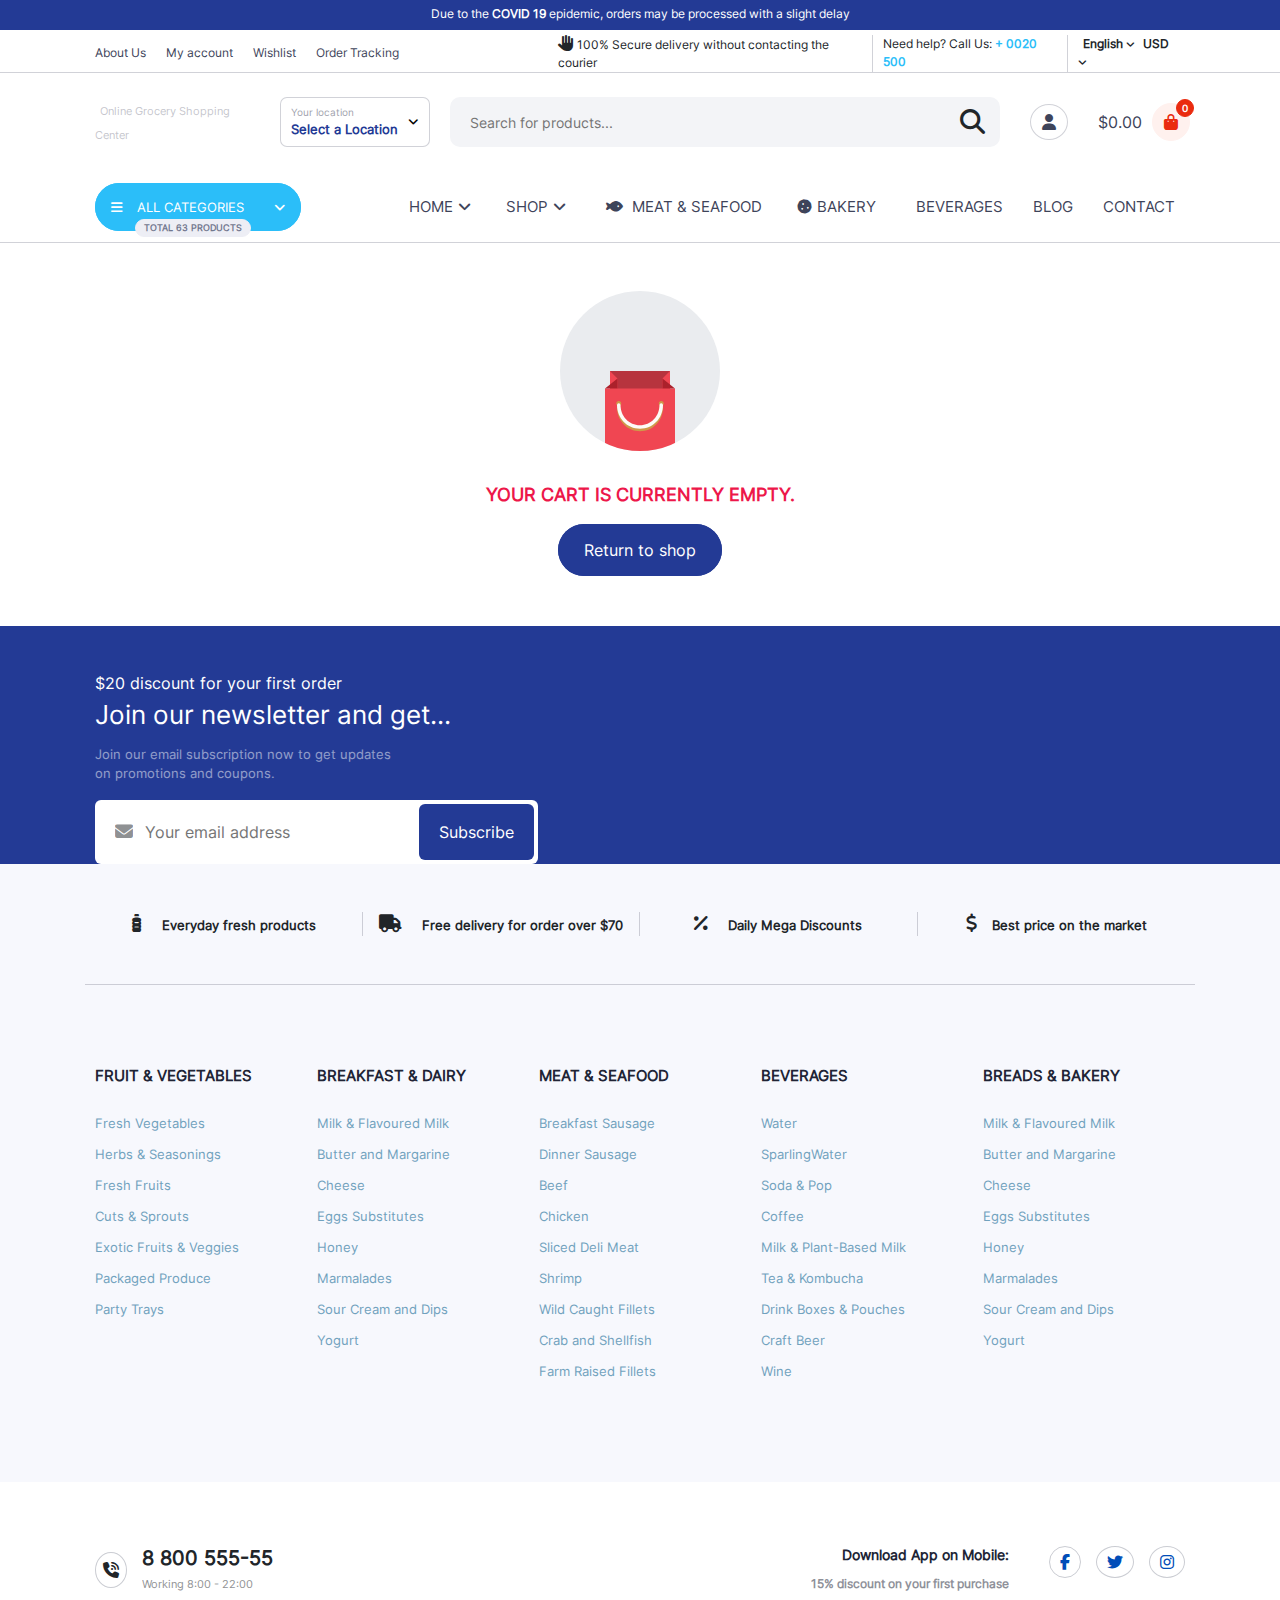
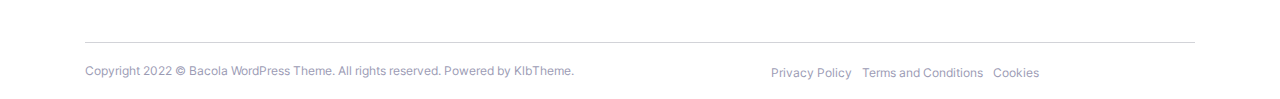
==== commit 0eafae45: "done" ====
--- a/cart.html
+++ b/cart.html
@@ -152,9 +152,9 @@
                         </div>
                         <div class="basket_btn">
                             <a href="cart.html" class=" d-flex justify-content-end align-items-center">
-                                <div class="cart_price">
+                                <div id="prod_price"  class="cart_price">
                                     <span class="currency_symbol">$</span>
-                                    <span class="price">0.00</span>
+                                    <span  class="price">0.00</span>
                                 </div>
                                 <div class="cart_icon">
                                     <i class="fa-solid fa-bag-shopping">
@@ -326,7 +326,7 @@
                         <i id="open_menu" class="fa-solid fa-bars"></i>
                     </div>
                     <div class="mobile_center col-4">
-                        <a href="">
+                        <a href="index.html">
                             <img src="https://klbtheme.com/bacola/wp-content/uploads/2021/04/bacola-logo-mobile.png"
                                 alt="">
                         </a>
@@ -335,10 +335,11 @@
                         <div class="basket_btn d-flex justify-content-end align-items-center">
 
                             <div class="cart_icon">
-                                <i class="fa-solid fa-bag-shopping">
-                                    <span class="count">0</span>
-                                </i>
-
+                                <a href="">
+                                    <i class="fa-solid fa-bag-shopping">
+                                        <span id="mobile_prod_count" class="count">0</span>
+                                    </i>
+                                </a>
                             </div>
                             </a>
                         </div>
@@ -690,28 +691,59 @@
             </p>
         </div>
     </section>
-    <section id="fullbasket" class="full p-5">
+    <section id="fullbasket" class="full py-5">
         <div class="container">
             <div class="template col-lg-9 d-flex justify-content-between ">
-                <div class="name col-lg-7   ">
+                <div class="name col-lg-7 col-2">
                     <span class="productname">Product</span>
-                </div><div class="col-lg-1">
-                    <span >Price</span>
-                </div><div class="countprod col-lg-1">
+                </div>
+                <div class="prodprice col-lg-1">
+                    <span>Price</span>
+                </div>
+                <div class="countprod col-lg-1 col-2">
                     <span>Quantity</span>
-                </div><div class="col-lg-1">
+                </div>
+                <div class="prodtotal col-lg-1">
                     <span>Subtotal</span>
                 </div>
-                <div class="col-lg-1">
-                </div>
-            </div>
-            
-            
+                <div class="prodemptydiv col-lg-1">
+                </div>
+            </div>
             <div class="row">
-                <div id="list" class="full_left py-3 col-lg-9 ">
-                   
-                </div>
-                <div class="full_right"></div>
+                <div id="list" class="full_left py-3 col-lg-9 col-12 ">
+
+                </div>
+                <div class="full_right col-lg-3 p-3 col-12">
+                    <div class="right_name">
+                        <h6>CART TOTALS</h6>
+                    </div>
+                    <div class="right_subtotal">
+                        <div class="subtotal_left">
+                            <span>Subtotal</span>
+                        </div>
+                        <div id="subtotal_num" class="subtotal_right">0</div>
+                    </div>
+                    <div class="right_shipping d-flex justify-content-between align-items-center">
+                        <div class="shipping_left ">
+                            <span>Shipping</span>
+                        </div>
+                        <div class="shipping_right text-end">
+                            <p onclick="calculateShipping(true)"><label for="flat-rate">Flat rate: <span style="color: #d51243;">$5.00</span></label> 
+                                <input type="radio"  name="true" id="flat-rate" class="delivery_choice" value="Free sheeping" checked></p>
+                            <p onclick="calculateShipping(false)" ><label for="freeshipping" >Free Shipping</label> <input id="freeshipping" class="delivery_choice" type="radio" name="true"></p>
+                            <p onclick="calculateShipping(false)"><label for="localpickup">Local pickup</label> <input id="localpickup" class="delivery_choice" type="radio" name="true"></p>
+                            <p><label for="">Shipping to <span style="font-weight: bolder;">AL</span>.</label></p>
+                            <a class="change_address" href="">Change address</a>
+                        </div>
+                    </div>
+                    <div class="right_total">
+                        <div class="total_left"><span>Total</span></div>
+                        <div id="total_num" class="total_right">0</div>
+                    </div>
+                    <div class="totallink">
+                        <a href="">Proceed to checkout</a>
+                    </div>
+                </div>
             </div>
         </div>
     </section>
--- a/assets/css/style.css
+++ b/assets/css/style.css
@@ -100,30 +100,39 @@
        object-fit: cover !important;
     height: 280px;
   }
-  .slider .sliderall .slider_one .slider_content, .slider .sliderall .slider_two .slider_content {
+  .slider .sliderall .slider_one .slider_content,
+  .slider .sliderall .slider_two .slider_content {
     width: 100%;
   }
-  .slider .sliderall .slider_one .slider_content .content_main, .slider .sliderall .slider_two .slider_content .content_main {
+  .slider .sliderall .slider_one .slider_content .content_main,
+  .slider .sliderall .slider_two .slider_content .content_main {
     width: 50%;
     margin-bottom: 0;
   }
-  .slider .sliderall .slider_one .slider_content .content_main h3, .slider .sliderall .slider_two .slider_content .content_main h3 {
+  .slider .sliderall .slider_one .slider_content .content_main h3,
+  .slider .sliderall .slider_two .slider_content .content_main h3 {
     font-size: 20px;
   }
-  .slider .sliderall .slider_one .slider_content .content_main .content_main_text, .slider .sliderall .slider_two .slider_content .content_main .content_main_text {
+  .slider .sliderall .slider_one .slider_content .content_main .content_main_text,
+  .slider .sliderall .slider_two .slider_content .content_main .content_main_text {
     font-size: 12px;
   }
-  .slider .sliderall .slider_one .slider_content .content-footer .price, .slider .sliderall .slider_two .slider_content .content-footer .price {
+  .slider .sliderall .slider_one .slider_content .content-footer .price,
+  .slider .sliderall .slider_two .slider_content .content-footer .price {
     font-size: 24px !important;
   }
-  .slider .sliderall .slider_one .slider_content .shop_now, .slider .sliderall .slider_two .slider_content .shop_now {
+  .slider .sliderall .slider_one .slider_content .shop_now,
+  .slider .sliderall .slider_two .slider_content .shop_now {
     padding: 10px 20px;
   }
   .product_view .view_right .view_product .view_product_box {
-    height: 420px;
+    height: 370px;
+  }
+  .product_view .view_right .view_product .view_product_box .view_price {
+    font-size: 16px !important;
   }
   .product_view .view_right .view_product .view_product_box .view_product_position {
-    bottom: 3%;
+    bottom: 3% !important;
   }
   .product_view .view_right .view_product .view_product_box .view_product_position span {
     padding: 8px 10px;
@@ -181,6 +190,59 @@
     display: block !important;
   }
   .section_first .section_right .section_right_top .section_right_top_desk {
+    display: none;
+  }
+  .prod_mobile {
+    display: block !important;
+  }
+  .section_prod_details .prod_details .prod_details_top .prod_details_content {
+    display: block !important;
+  }
+  .section_prod_details .prod_details .prod_details_top .prod_details_content .content_center .process {
+    display: none !important;
+  }
+  .section_prod_details .prod_details .prod_details_top .prod_details_content .content_right {
+    margin: 0 0 20px 0;
+  }
+  .section_prod_details .tabmenu .tab_links {
+    display: -webkit-box;
+    display: -ms-flexbox;
+    display: flex;
+    -webkit-box-orient: vertical;
+    -webkit-box-direction: normal;
+        -ms-flex-direction: column;
+            flex-direction: column;
+  }
+  .section_prod_details .tab_content .inform .inform_left,
+  .section_prod_details .tab_content .inform .inform_right {
+    padding: 5px 30% 5px 5px !important;
+  }
+  .section_prod_details .right_product_box {
+    height: 350px !important;
+  }
+  .section_prod_details .right_product_box .view_product_position {
+    bottom: 3% !important;
+  }
+  .section_prod_details .right_product_box .view_product_position span {
+    padding: 8px 10px !important;
+  }
+  .section_prod_details .right_product_box .view_product_position .spanwidth {
+    padding: 8px 10px !important;
+  }
+  .full .container {
+    margin: 0 !important;
+    padding: 0 !important;
+  }
+  .full .container .template .prodprice,
+  .full .container .template .prodtotal,
+  .full .container .template .prodemptydiv {
+    display: none !important;
+  }
+  .full .container .template .countprod {
+    margin-right: 3.7rem;
+  }
+  .full .container .full_left .pr-box .productprice,
+  .full .container .full_left .pr-box .producttotalprice {
     display: none;
   }
 }
@@ -438,8 +500,44 @@
   padding: 8px 50px;
 }
 
+.section_first .section_right .section_right_product .row .right_product_box .view_product_maximize {
+  position: absolute;
+  top: 0;
+  right: -40px;
+}
+
+.section_first .section_right .section_right_product .row .right_product_box .view_product_maximize ul li {
+  border: 1px solid #fff;
+  background-color: #fff;
+  border-radius: 50%;
+  margin: 5px 0;
+}
+
+.section_first .section_right .section_right_product .row .right_product_box .view_product_maximize ul li a i {
+  font-size: 20px;
+  padding: 10px;
+  color: #202435;
+}
+
+.section_first .section_right .section_right_product .row .right_product_box .view_product_maximize ul li:hover {
+  background-color: #233A95;
+  border-color: #233A95;
+  -webkit-transition: 0.3s;
+  transition: 0.3s;
+}
+
+.section_first .section_right .section_right_product .row .right_product_box .view_product_maximize ul li:hover a i {
+  color: #fff;
+}
+
 .section_first .section_right .section_right_product .row .right_product_box:hover .view_product_position {
   bottom: 5%;
+  -webkit-transition: 0.3s;
+  transition: 0.3s;
+}
+
+.section_first .section_right .section_right_product .row .right_product_box:hover .view_product_maximize {
+  right: 15px;
   -webkit-transition: 0.3s;
   transition: 0.3s;
 }
@@ -586,7 +684,7 @@
 }
 
 .empty .emptycart {
-  width: 30%;
+  width: 50%;
 }
 
 .empty .emptycart .iconsvg {
@@ -638,12 +736,11 @@
 }
 
 .full .template {
-  padding-bottom: 20px;
   border-bottom: 1px solid #71778e4c;
 }
 
 .full .template .name .productname {
-  margin-left: 40px;
+  margin-left: 70px;
 }
 
 .full .full_left .pr-box {
@@ -676,6 +773,95 @@
 .full .full_left .delete_prod i {
   cursor: pointer;
   color: red;
+}
+
+.full .full_right {
+  border: 1px solid #71778e4c;
+  border-radius: 5px;
+  margin-left: 0px;
+}
+
+.full .full_right .right_name {
+  border-bottom: 1px solid #71778e4c;
+}
+
+.full .full_right .right_name h6 {
+  font-weight: bold;
+}
+
+.full .full_right .right_subtotal {
+  padding: 10px 0;
+  border-bottom: 1px solid #71778e4c;
+  display: -webkit-box;
+  display: -ms-flexbox;
+  display: flex;
+  -webkit-box-pack: justify;
+      -ms-flex-pack: justify;
+          justify-content: space-between;
+  -webkit-box-align: center;
+      -ms-flex-align: center;
+          align-items: center;
+}
+
+.full .full_right .right_subtotal .subtotal_left {
+  font-weight: bold;
+}
+
+.full .full_right .right_shipping {
+  padding: 10px 0;
+  border-bottom: 1px solid #71778e4c;
+}
+
+.full .full_right .right_shipping p {
+  font-size: 13px;
+}
+
+.full .full_right .right_shipping .change_address {
+  display: block;
+  color: #3998dc;
+  font-size: 13px;
+  margin-top: 20px;
+}
+
+.full .full_right .right_shipping .shipping_left {
+  font-weight: bold;
+}
+
+.full .full_right .right_total {
+  padding: 10px 0;
+  display: -webkit-box;
+  display: -ms-flexbox;
+  display: flex;
+  -webkit-box-pack: justify;
+      -ms-flex-pack: justify;
+          justify-content: space-between;
+  -webkit-box-align: center;
+      -ms-flex-align: center;
+          align-items: center;
+  border-bottom: 1px solid #71778e4c;
+}
+
+.full .full_right .right_total .total_right {
+  font-size: 20px;
+  font-weight: bold;
+}
+
+.full .full_right .right_total .total_left {
+  font-weight: bold;
+}
+
+.full .full_right .totallink {
+  margin-top: 20px;
+  width: 100%;
+  border: 1px solid #ed174a;
+  text-align: center;
+  padding: 10px 0;
+  background-color: #ed174a;
+  border-radius: 10px;
+}
+
+.full .full_right .totallink a {
+  color: #fff;
 }
 
 .contact .contact_top h1 {
@@ -819,6 +1005,12 @@
 
 .prod_details .prod_details_top ul li .laststar {
   color: #7f818c50;
+}
+
+.prod_details .prod_details_top .prod_details_content {
+  display: -webkit-box;
+  display: -ms-flexbox;
+  display: flex;
 }
 
 .prod_details .prod_details_top .prod_details_content .content_left {
@@ -881,6 +1073,12 @@
   margin-bottom: 30px;
 }
 
+.prod_details .prod_details_top .prod_details_content .content_center .process .counter {
+  display: -webkit-box;
+  display: -ms-flexbox;
+  display: flex;
+}
+
 .prod_details .prod_details_top .prod_details_content .content_center .process .counter input {
   width: 2.625rem;
   height: 2.75rem;
@@ -1078,12 +1276,15 @@
   background-color: #4fe285;
 }
 
+.prod_details .prod_details_top .prod_details_content .content_right {
+  margin: 0 3rem 1.25rem 3rem;
+}
+
 .prod_details .prod_details_top .prod_details_content .content_right .covid {
   background-color: #ffeef2;
   text-align: center;
   padding: 10px;
   border-radius: 5px;
-  margin-bottom: 20px;
 }
 
 .prod_details .prod_details_top .prod_details_content .content_right .covid span {
@@ -1400,10 +1601,45 @@
   padding: 8px 50px;
 }
 
-.product .row .right_product_box:hover .view_product_position {
-  bottom: 5%;
-  -webkit-transition: 0.3s;
-  transition: 0.3s;
+.prod_mobile {
+  position: fixed;
+  bottom: 0;
+  background-color: #fff;
+  width: 100%;
+  padding: 10px;
+  z-index: 1000;
+  display: none;
+  height: 50px;
+}
+
+.prod_mobile .process .counter {
+  display: -webkit-box;
+  display: -ms-flexbox;
+  display: flex;
+}
+
+.prod_mobile .process .counter input {
+  width: 2.625rem;
+  height: 2.3rem;
+  pointer-events: none;
+  text-align: center;
+  border: none;
+}
+
+.prod_mobile .process .counter .count_btn {
+  padding: 0.55rem;
+  border-radius: 50%;
+  background-color: #71778e4c;
+  cursor: pointer;
+  font-size: 12px;
+}
+
+.prod_mobile .process .add a {
+  padding: 7px 23px;
+  border: 1px solid #233a95;
+  background-color: #233a95;
+  border-radius: 30px;
+  color: #fff;
 }
 
 * {
@@ -1837,6 +2073,10 @@
   padding: 3px 5px;
   font-size: 10px;
   color: #fff;
+}
+
+.header_three .header_three_right .cart_price {
+  color: #3e445a;
 }
 
 .header_three .header_three_right .cart_price span {
@@ -2740,7 +2980,7 @@
   -webkit-box-shadow: 0px -3px 5px 0px rgba(186, 182, 182, 0.75);
           box-shadow: 0px -3px 5px 0px rgba(186, 182, 182, 0.75);
   padding-top: 3px;
-  z-index: 9000;
+  z-index: 999;
 }
 
 .footer_mobile ul {
@@ -3156,17 +3396,14 @@
 }
 
 .product_view .view_right .view_product_box .product_main .view_bottom .view_price {
+  color: #d51243;
+  font-size: 18px;
   margin-bottom: 10px;
 }
 
 .product_view .view_right .view_product_box .product_main .view_bottom .view_price .price_old {
   color: #c2c2d3;
   font-size: 16px;
-}
-
-.product_view .view_right .view_product_box .product_main .view_bottom .view_price .price_new {
-  color: #d51243;
-  font-size: 18px;
 }
 
 .product_view .view_right .view_product_box .product_main .view_bottom h3 {
@@ -3233,8 +3470,44 @@
   padding: 8px 50px;
 }
 
+.product_view .view_right .view_product_box .view_product_maximize {
+  position: absolute;
+  top: 0;
+  right: -40px;
+}
+
+.product_view .view_right .view_product_box .view_product_maximize ul li {
+  border: 1px solid #fff;
+  background-color: #fff;
+  border-radius: 50%;
+  margin: 5px 0;
+}
+
+.product_view .view_right .view_product_box .view_product_maximize ul li a i {
+  font-size: 20px;
+  padding: 10px;
+  color: #202435;
+}
+
+.product_view .view_right .view_product_box .view_product_maximize ul li:hover {
+  background-color: #233A95;
+  border-color: #233A95;
+  -webkit-transition: 0.3s;
+  transition: 0.3s;
+}
+
+.product_view .view_right .view_product_box .view_product_maximize ul li:hover a i {
+  color: #fff;
+}
+
 .product_view .view_right .view_product_box:hover .view_product_position {
   bottom: 5%;
+  -webkit-transition: 0.3s;
+  transition: 0.3s;
+}
+
+.product_view .view_right .view_product_box:hover .view_product_maximize {
+  right: 15px;
   -webkit-transition: 0.3s;
   transition: 0.3s;
 }
@@ -3395,7 +3668,7 @@
   border-radius: 5px;
   color: #fff;
   position: absolute;
-  top: 20px;
+  top: 50px;
   left: 20px;
 }
 
@@ -3474,13 +3747,13 @@
   margin-left: 3px;
 }
 
-.slider_product .product_bottom .view_product_box .product_main .view_product_position {
+.slider_product .product_bottom .view_product_box .view_product_position {
   width: 100%;
   text-align: center;
   padding-bottom: 20px;
 }
 
-.slider_product .product_bottom .view_product_box .product_main .view_product_position span {
+.slider_product .product_bottom .view_product_box .view_product_position span {
   width: 100%;
   padding: 8px 60px;
   background-color: #233a95;
@@ -3488,8 +3761,46 @@
   border-radius: 30px;
 }
 
-.slider_product .product_bottom .view_product_box .product_main .view_product_position .spanwidth {
+.slider_product .product_bottom .view_product_box .view_product_position .spanwidth {
   padding: 8px 50px;
+}
+
+.slider_product .product_bottom .view_product_box .view_product_maximize {
+  position: absolute;
+  top: 0;
+  right: -20px;
+  opacity: 0;
+}
+
+.slider_product .product_bottom .view_product_box .view_product_maximize ul li {
+  border: 1px solid #fff;
+  background-color: #fff;
+  border-radius: 50%;
+  margin: 5px 0;
+}
+
+.slider_product .product_bottom .view_product_box .view_product_maximize ul li a i {
+  font-size: 20px;
+  padding: 10px;
+  color: #202435;
+}
+
+.slider_product .product_bottom .view_product_box .view_product_maximize ul li:hover {
+  background-color: #233A95;
+  border-color: #233A95;
+  -webkit-transition: 0.3s;
+  transition: 0.3s;
+}
+
+.slider_product .product_bottom .view_product_box .view_product_maximize ul li:hover a i {
+  color: #fff;
+}
+
+.slider_product .product_bottom .view_product_box:hover .view_product_maximize {
+  -webkit-transition: 0.4s;
+  transition: 0.4s;
+  opacity: 1;
+  right: 10px;
 }
 
 .product_comment .container {
@@ -3620,7 +3931,7 @@
   margin-left: 3px;
 }
 
-.product_list .view_product_box .product_main .view_product_position {
+.product_list .view_product_box .view_product_position {
   width: 100%;
   position: absolute;
   text-align: center;
@@ -3630,7 +3941,7 @@
           transform: translateX(-50%);
 }
 
-.product_list .view_product_box .product_main .view_product_position span {
+.product_list .view_product_box .view_product_position span {
   width: 100%;
   padding: 8px 60px;
   background-color: #233a95;
@@ -3638,12 +3949,48 @@
   border-radius: 30px;
 }
 
-.product_list .view_product_box .product_main .view_product_position .spanwidth {
+.product_list .view_product_box .view_product_position .spanwidth {
   padding: 8px 50px;
 }
 
-.product_list .view_product_box .product_main:hover .view_product_position {
+.product_list .view_product_box .view_product_maximize {
+  position: absolute;
+  top: 0;
+  right: -40px;
+}
+
+.product_list .view_product_box .view_product_maximize ul li {
+  border: 1px solid #fff;
+  background-color: #fff;
+  border-radius: 50%;
+  margin: 5px 0;
+}
+
+.product_list .view_product_box .view_product_maximize ul li a i {
+  font-size: 20px;
+  padding: 10px;
+  color: #202435;
+}
+
+.product_list .view_product_box .view_product_maximize ul li:hover {
+  background-color: #233A95;
+  border-color: #233A95;
+  -webkit-transition: 0.3s;
+  transition: 0.3s;
+}
+
+.product_list .view_product_box .view_product_maximize ul li:hover a i {
+  color: #fff;
+}
+
+.product_list .view_product_box:hover .view_product_position {
   bottom: 5%;
+  -webkit-transition: 0.3s;
+  transition: 0.3s;
+}
+
+.product_list .view_product_box:hover .view_product_maximize {
+  right: 15px;
   -webkit-transition: 0.3s;
   transition: 0.3s;
 }
